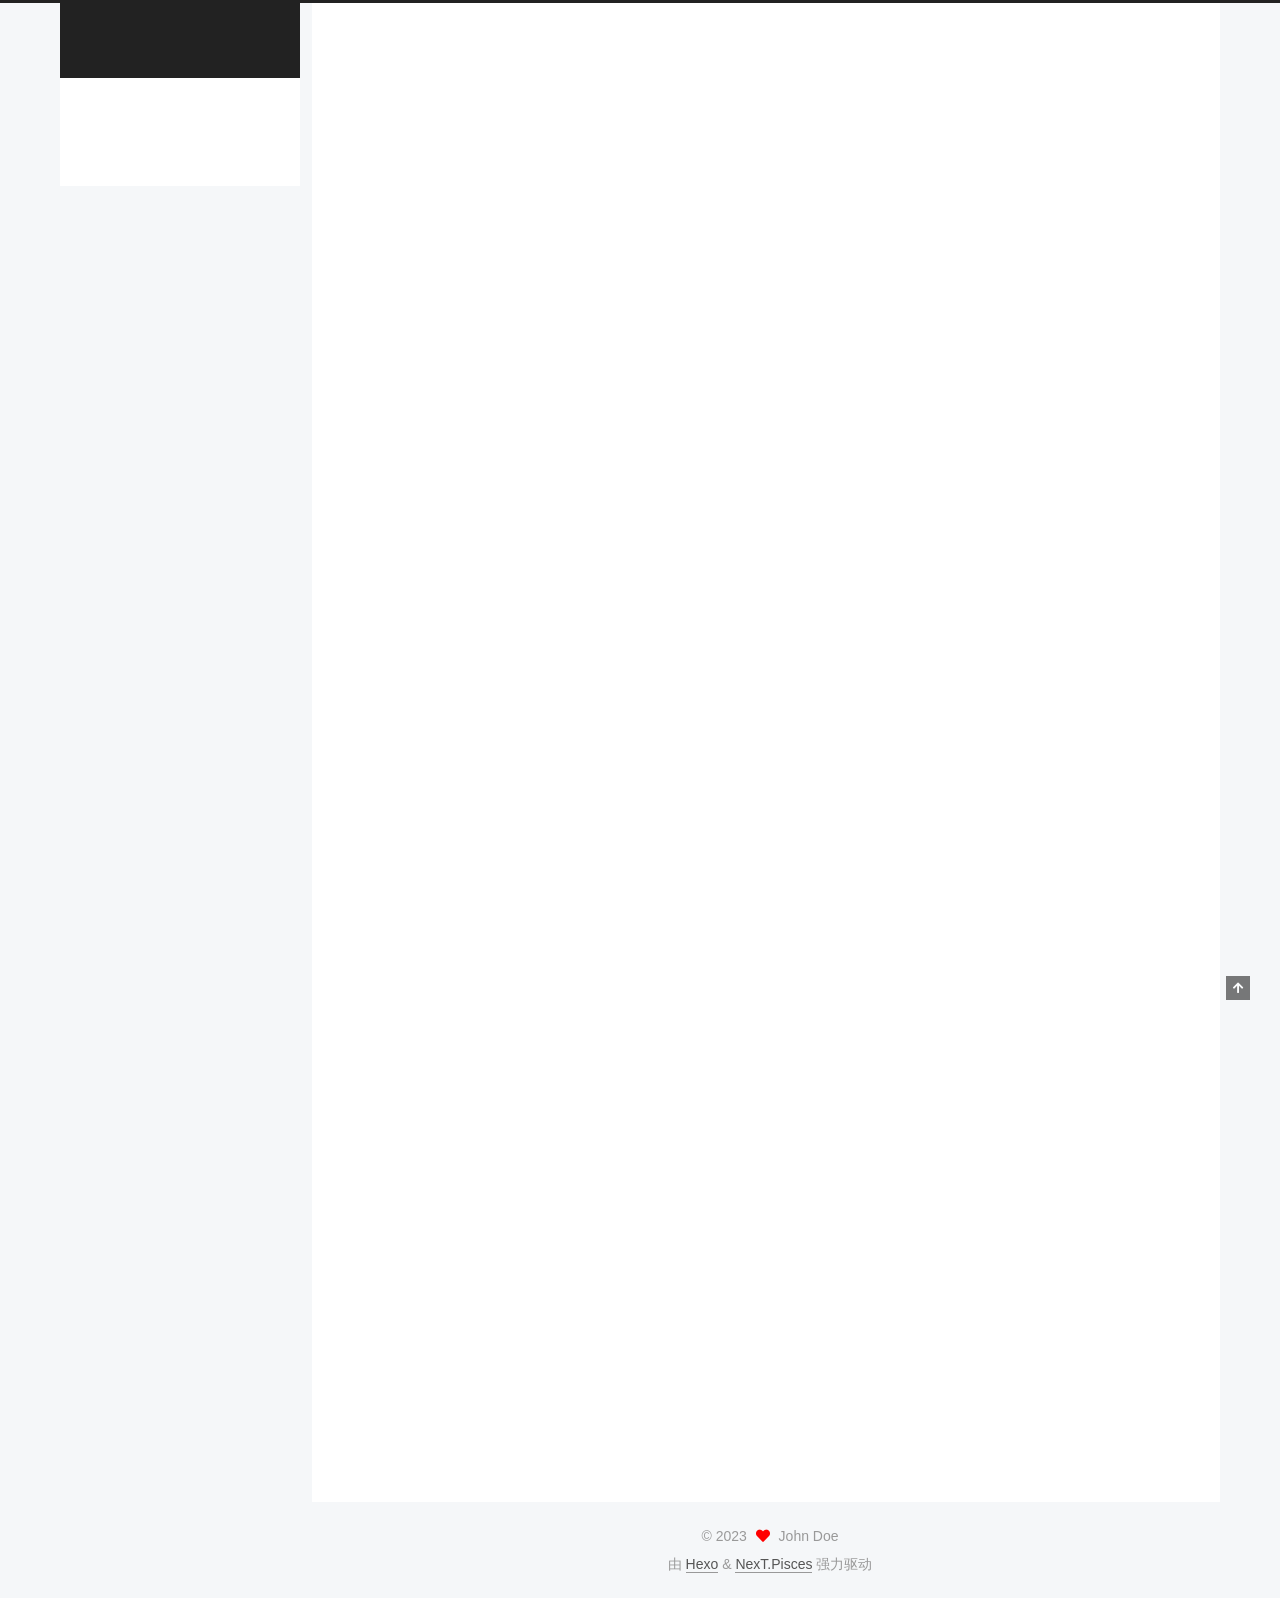
==== index.html @ 83827a24 "Site updated: 2023-11-14 17:09:22" ====
<!DOCTYPE html>
<html lang="zh-CN">
<head>
  <meta charset="UTF-8">
<meta name="viewport" content="width=device-width, initial-scale=1, maximum-scale=2">
<meta name="theme-color" content="#222">
<meta name="generator" content="Hexo 6.3.0">
  <link rel="apple-touch-icon" sizes="180x180" href="/images/apple-touch-icon-next.png">
  <link rel="icon" type="image/png" sizes="32x32" href="/images/favicon-32x32-next.png">
  <link rel="icon" type="image/png" sizes="16x16" href="/images/favicon-16x16-next.png">
  <link rel="mask-icon" href="/images/logo.svg" color="#222">

<link rel="stylesheet" href="/css/main.css">


<link rel="stylesheet" href="/lib/font-awesome/css/all.min.css">

<script id="hexo-configurations">
    var NexT = window.NexT || {};
    var CONFIG = {"hostname":"example.com","root":"/","scheme":"Pisces","version":"7.8.0","exturl":false,"sidebar":{"position":"left","display":"post","padding":18,"offset":12,"onmobile":false},"copycode":{"enable":false,"show_result":false,"style":null},"back2top":{"enable":true,"sidebar":false,"scrollpercent":false},"bookmark":{"enable":false,"color":"#222","save":"auto"},"fancybox":false,"mediumzoom":false,"lazyload":false,"pangu":false,"comments":{"style":"tabs","active":null,"storage":true,"lazyload":false,"nav":null},"algolia":{"hits":{"per_page":10},"labels":{"input_placeholder":"Search for Posts","hits_empty":"We didn't find any results for the search: ${query}","hits_stats":"${hits} results found in ${time} ms"}},"localsearch":{"enable":false,"trigger":"auto","top_n_per_article":1,"unescape":false,"preload":false},"motion":{"enable":true,"async":false,"transition":{"post_block":"fadeIn","post_header":"slideDownIn","post_body":"slideDownIn","coll_header":"slideLeftIn","sidebar":"slideUpIn"}}};
  </script>

  <meta property="og:type" content="website">
<meta property="og:title" content="Hexo">
<meta property="og:url" content="http://example.com/index.html">
<meta property="og:site_name" content="Hexo">
<meta property="og:locale" content="zh_CN">
<meta property="article:author" content="John Doe">
<meta name="twitter:card" content="summary">

<link rel="canonical" href="http://example.com/">


<script id="page-configurations">
  // https://hexo.io/docs/variables.html
  CONFIG.page = {
    sidebar: "",
    isHome : true,
    isPost : false,
    lang   : 'zh-CN'
  };
</script>

  <title>Hexo</title>
  






  <noscript>
  <style>
  .use-motion .brand,
  .use-motion .menu-item,
  .sidebar-inner,
  .use-motion .post-block,
  .use-motion .pagination,
  .use-motion .comments,
  .use-motion .post-header,
  .use-motion .post-body,
  .use-motion .collection-header { opacity: initial; }

  .use-motion .site-title,
  .use-motion .site-subtitle {
    opacity: initial;
    top: initial;
  }

  .use-motion .logo-line-before i { left: initial; }
  .use-motion .logo-line-after i { right: initial; }
  </style>
</noscript>

</head>

<body itemscope itemtype="http://schema.org/WebPage">
  <div class="container use-motion">
    <div class="headband"></div>

    <header class="header" itemscope itemtype="http://schema.org/WPHeader">
      <div class="header-inner"><div class="site-brand-container">
  <div class="site-nav-toggle">
    <div class="toggle" aria-label="切换导航栏">
      <span class="toggle-line toggle-line-first"></span>
      <span class="toggle-line toggle-line-middle"></span>
      <span class="toggle-line toggle-line-last"></span>
    </div>
  </div>

  <div class="site-meta">

    <a href="/" class="brand" rel="start">
      <span class="logo-line-before"><i></i></span>
      <h1 class="site-title">Hexo</h1>
      <span class="logo-line-after"><i></i></span>
    </a>
  </div>

  <div class="site-nav-right">
    <div class="toggle popup-trigger">
    </div>
  </div>
</div>




<nav class="site-nav">
  <ul id="menu" class="main-menu menu">
        <li class="menu-item menu-item-home">

    <a href="/" rel="section"><i class="fa fa-home fa-fw"></i>首页</a>

  </li>
        <li class="menu-item menu-item-archives">

    <a href="/archives/" rel="section"><i class="fa fa-archive fa-fw"></i>归档</a>

  </li>
  </ul>
</nav>




</div>
    </header>

    
  <div class="back-to-top">
    <i class="fa fa-arrow-up"></i>
    <span>0%</span>
  </div>


    <main class="main">
      <div class="main-inner">
        <div class="content-wrap">
          

          <div class="content index posts-expand">
            
      
  
  
  <article itemscope itemtype="http://schema.org/Article" class="post-block" lang="zh-CN">
    <link itemprop="mainEntityOfPage" href="http://example.com/2023/11/14/test/">

    <span hidden itemprop="author" itemscope itemtype="http://schema.org/Person">
      <meta itemprop="image" content="/images/avatar.gif">
      <meta itemprop="name" content="John Doe">
      <meta itemprop="description" content="">
    </span>

    <span hidden itemprop="publisher" itemscope itemtype="http://schema.org/Organization">
      <meta itemprop="name" content="Hexo">
    </span>
      <header class="post-header">
        <h2 class="post-title" itemprop="name headline">
          
            <a href="/2023/11/14/test/" class="post-title-link" itemprop="url">博客小测</a>
        </h2>

        <div class="post-meta">
            <span class="post-meta-item">
              <span class="post-meta-item-icon">
                <i class="far fa-calendar"></i>
              </span>
              <span class="post-meta-item-text">发表于</span>
              

              <time title="创建时间：2023-11-14 15:59:31 / 修改时间：16:09:26" itemprop="dateCreated datePublished" datetime="2023-11-14T15:59:31+08:00">2023-11-14</time>
            </span>

          

        </div>
      </header>

    
    
    
    <div class="post-body" itemprop="articleBody">

      
          <h2 id="测试"><a href="#测试" class="headerlink" title="测试"></a>测试</h2><p>测试一下</p>

      
    </div>

    
    
    
      <footer class="post-footer">
        <div class="post-eof"></div>
      </footer>
  </article>
  
  
  

      
  
  
  <article itemscope itemtype="http://schema.org/Article" class="post-block" lang="zh-CN">
    <link itemprop="mainEntityOfPage" href="http://example.com/2023/11/14/hello-world/">

    <span hidden itemprop="author" itemscope itemtype="http://schema.org/Person">
      <meta itemprop="image" content="/images/avatar.gif">
      <meta itemprop="name" content="John Doe">
      <meta itemprop="description" content="">
    </span>

    <span hidden itemprop="publisher" itemscope itemtype="http://schema.org/Organization">
      <meta itemprop="name" content="Hexo">
    </span>
      <header class="post-header">
        <h2 class="post-title" itemprop="name headline">
          
            <a href="/2023/11/14/hello-world/" class="post-title-link" itemprop="url">Hello World</a>
        </h2>

        <div class="post-meta">
            <span class="post-meta-item">
              <span class="post-meta-item-icon">
                <i class="far fa-calendar"></i>
              </span>
              <span class="post-meta-item-text">发表于</span>

              <time title="创建时间：2023-11-14 15:23:45" itemprop="dateCreated datePublished" datetime="2023-11-14T15:23:45+08:00">2023-11-14</time>
            </span>
              <span class="post-meta-item">
                <span class="post-meta-item-icon">
                  <i class="far fa-calendar-check"></i>
                </span>
                <span class="post-meta-item-text">更新于</span>
                <time title="修改时间：1985-10-26 16:15:00" itemprop="dateModified" datetime="1985-10-26T16:15:00+08:00">1985-10-26</time>
              </span>

          

        </div>
      </header>

    
    
    
    <div class="post-body" itemprop="articleBody">

      
          <p>Welcome to <a target="_blank" rel="noopener" href="https://hexo.io/">Hexo</a>! This is your very first post. Check <a target="_blank" rel="noopener" href="https://hexo.io/docs/">documentation</a> for more info. If you get any problems when using Hexo, you can find the answer in <a target="_blank" rel="noopener" href="https://hexo.io/docs/troubleshooting.html">troubleshooting</a> or you can ask me on <a target="_blank" rel="noopener" href="https://github.com/hexojs/hexo/issues">GitHub</a>.</p>
<h2 id="Quick-Start"><a href="#Quick-Start" class="headerlink" title="Quick Start"></a>Quick Start</h2><h3 id="Create-a-new-post"><a href="#Create-a-new-post" class="headerlink" title="Create a new post"></a>Create a new post</h3><figure class="highlight bash"><table><tr><td class="gutter"><pre><span class="line">1</span><br></pre></td><td class="code"><pre><span class="line">$ hexo new <span class="string">&quot;My New Post&quot;</span></span><br></pre></td></tr></table></figure>

<p>More info: <a target="_blank" rel="noopener" href="https://hexo.io/docs/writing.html">Writing</a></p>
<h3 id="Run-server"><a href="#Run-server" class="headerlink" title="Run server"></a>Run server</h3><figure class="highlight bash"><table><tr><td class="gutter"><pre><span class="line">1</span><br></pre></td><td class="code"><pre><span class="line">$ hexo server</span><br></pre></td></tr></table></figure>

<p>More info: <a target="_blank" rel="noopener" href="https://hexo.io/docs/server.html">Server</a></p>
<h3 id="Generate-static-files"><a href="#Generate-static-files" class="headerlink" title="Generate static files"></a>Generate static files</h3><figure class="highlight bash"><table><tr><td class="gutter"><pre><span class="line">1</span><br></pre></td><td class="code"><pre><span class="line">$ hexo generate</span><br></pre></td></tr></table></figure>

<p>More info: <a target="_blank" rel="noopener" href="https://hexo.io/docs/generating.html">Generating</a></p>
<h3 id="Deploy-to-remote-sites"><a href="#Deploy-to-remote-sites" class="headerlink" title="Deploy to remote sites"></a>Deploy to remote sites</h3><figure class="highlight bash"><table><tr><td class="gutter"><pre><span class="line">1</span><br></pre></td><td class="code"><pre><span class="line">$ hexo deploy</span><br></pre></td></tr></table></figure>

<p>More info: <a target="_blank" rel="noopener" href="https://hexo.io/docs/one-command-deployment.html">Deployment</a></p>

      
    </div>

    
    
    
      <footer class="post-footer">
        <div class="post-eof"></div>
      </footer>
  </article>
  
  
  


  



          </div>
          

<script>
  window.addEventListener('tabs:register', () => {
    let { activeClass } = CONFIG.comments;
    if (CONFIG.comments.storage) {
      activeClass = localStorage.getItem('comments_active') || activeClass;
    }
    if (activeClass) {
      let activeTab = document.querySelector(`a[href="#comment-${activeClass}"]`);
      if (activeTab) {
        activeTab.click();
      }
    }
  });
  if (CONFIG.comments.storage) {
    window.addEventListener('tabs:click', event => {
      if (!event.target.matches('.tabs-comment .tab-content .tab-pane')) return;
      let commentClass = event.target.classList[1];
      localStorage.setItem('comments_active', commentClass);
    });
  }
</script>

        </div>
          
  
  <div class="toggle sidebar-toggle">
    <span class="toggle-line toggle-line-first"></span>
    <span class="toggle-line toggle-line-middle"></span>
    <span class="toggle-line toggle-line-last"></span>
  </div>

  <aside class="sidebar">
    <div class="sidebar-inner">

      <ul class="sidebar-nav motion-element">
        <li class="sidebar-nav-toc">
          文章目录
        </li>
        <li class="sidebar-nav-overview">
          站点概览
        </li>
      </ul>

      <!--noindex-->
      <div class="post-toc-wrap sidebar-panel">
      </div>
      <!--/noindex-->

      <div class="site-overview-wrap sidebar-panel">
        <div class="site-author motion-element" itemprop="author" itemscope itemtype="http://schema.org/Person">
  <p class="site-author-name" itemprop="name">John Doe</p>
  <div class="site-description" itemprop="description"></div>
</div>
<div class="site-state-wrap motion-element">
  <nav class="site-state">
      <div class="site-state-item site-state-posts">
          <a href="/archives/">
        
          <span class="site-state-item-count">2</span>
          <span class="site-state-item-name">日志</span>
        </a>
      </div>
  </nav>
</div>



      </div>

    </div>
  </aside>
  <div id="sidebar-dimmer"></div>


      </div>
    </main>

    <footer class="footer">
      <div class="footer-inner">
        

        

<div class="copyright">
  
  &copy; 
  <span itemprop="copyrightYear">2023</span>
  <span class="with-love">
    <i class="fa fa-heart"></i>
  </span>
  <span class="author" itemprop="copyrightHolder">John Doe</span>
</div>
  <div class="powered-by">由 <a href="https://hexo.io/" class="theme-link" rel="noopener" target="_blank">Hexo</a> & <a href="https://pisces.theme-next.org/" class="theme-link" rel="noopener" target="_blank">NexT.Pisces</a> 强力驱动
  </div>

        








      </div>
    </footer>
  </div>

  
  <script src="/lib/anime.min.js"></script>
  <script src="/lib/velocity/velocity.min.js"></script>
  <script src="/lib/velocity/velocity.ui.min.js"></script>

<script src="/js/utils.js"></script>

<script src="/js/motion.js"></script>


<script src="/js/schemes/pisces.js"></script>


<script src="/js/next-boot.js"></script>




  















  

  

</body>
</html>
---- css/main.css ----
:root {
  --body-bg-color: #f5f7f9;
  --content-bg-color: #fff;
  --card-bg-color: #f5f5f5;
  --text-color: #555;
  --blockquote-color: #666;
  --link-color: #555;
  --link-hover-color: #222;
  --brand-color: #fff;
  --brand-hover-color: #fff;
  --table-row-odd-bg-color: #f9f9f9;
  --table-row-hover-bg-color: #f5f5f5;
  --menu-item-bg-color: #f5f5f5;
  --btn-default-bg: #fff;
  --btn-default-color: #555;
  --btn-default-border-color: #555;
  --btn-default-hover-bg: #222;
  --btn-default-hover-color: #fff;
  --btn-default-hover-border-color: #222;
}
html {
  line-height: 1.15; /* 1 */
  -webkit-text-size-adjust: 100%; /* 2 */
}
body {
  margin: 0;
}
main {
  display: block;
}
h1 {
  font-size: 2em;
  margin: 0.67em 0;
}
hr {
  box-sizing: content-box; /* 1 */
  height: 0; /* 1 */
  overflow: visible; /* 2 */
}
pre {
  font-family: monospace, monospace; /* 1 */
  font-size: 1em; /* 2 */
}
a {
  background: transparent;
}
abbr[title] {
  border-bottom: none; /* 1 */
  text-decoration: underline; /* 2 */
  text-decoration: underline dotted; /* 2 */
}
b,
strong {
  font-weight: bolder;
}
code,
kbd,
samp {
  font-family: monospace, monospace; /* 1 */
  font-size: 1em; /* 2 */
}
small {
  font-size: 80%;
}
sub,
sup {
  font-size: 75%;
  line-height: 0;
  position: relative;
  vertical-align: baseline;
}
sub {
  bottom: -0.25em;
}
sup {
  top: -0.5em;
}
img {
  border-style: none;
}
button,
input,
optgroup,
select,
textarea {
  font-family: inherit; /* 1 */
  font-size: 100%; /* 1 */
  line-height: 1.15; /* 1 */
  margin: 0; /* 2 */
}
button,
input {
/* 1 */
  overflow: visible;
}
button,
select {
/* 1 */
  text-transform: none;
}
button,
[type='button'],
[type='reset'],
[type='submit'] {
  -webkit-appearance: button;
}
button::-moz-focus-inner,
[type='button']::-moz-focus-inner,
[type='reset']::-moz-focus-inner,
[type='submit']::-moz-focus-inner {
  border-style: none;
  padding: 0;
}
button:-moz-focusring,
[type='button']:-moz-focusring,
[type='reset']:-moz-focusring,
[type='submit']:-moz-focusring {
  outline: 1px dotted ButtonText;
}
fieldset {
  padding: 0.35em 0.75em 0.625em;
}
legend {
  box-sizing: border-box; /* 1 */
  color: inherit; /* 2 */
  display: table; /* 1 */
  max-width: 100%; /* 1 */
  padding: 0; /* 3 */
  white-space: normal; /* 1 */
}
progress {
  vertical-align: baseline;
}
textarea {
  overflow: auto;
}
[type='checkbox'],
[type='radio'] {
  box-sizing: border-box; /* 1 */
  padding: 0; /* 2 */
}
[type='number']::-webkit-inner-spin-button,
[type='number']::-webkit-outer-spin-button {
  height: auto;
}
[type='search'] {
  outline-offset: -2px; /* 2 */
  -webkit-appearance: textfield; /* 1 */
}
[type='search']::-webkit-search-decoration {
  -webkit-appearance: none;
}
::-webkit-file-upload-button {
  font: inherit; /* 2 */
  -webkit-appearance: button; /* 1 */
}
details {
  display: block;
}
summary {
  display: list-item;
}
template {
  display: none;
}
[hidden] {
  display: none;
}
::selection {
  background: #262a30;
  color: #eee;
}
html,
body {
  height: 100%;
}
body {
  background: var(--body-bg-color);
  color: var(--text-color);
  font-family: 'Lato', "PingFang SC", "Microsoft YaHei", sans-serif;
  font-size: 1em;
  line-height: 2;
}
@media (max-width: 991px) {
  body {
    padding-left: 0 !important;
    padding-right: 0 !important;
  }
}
h1,
h2,
h3,
h4,
h5,
h6 {
  font-family: 'Lato', "PingFang SC", "Microsoft YaHei", sans-serif;
  font-weight: bold;
  line-height: 1.5;
  margin: 20px 0 15px;
}
h1 {
  font-size: 1.5em;
}
h2 {
  font-size: 1.375em;
}
h3 {
  font-size: 1.25em;
}
h4 {
  font-size: 1.125em;
}
h5 {
  font-size: 1em;
}
h6 {
  font-size: 0.875em;
}
p {
  margin: 0 0 20px 0;
}
a,
span.exturl {
  border-bottom: 1px solid #999;
  color: var(--link-color);
  outline: 0;
  text-decoration: none;
  overflow-wrap: break-word;
  word-wrap: break-word;
  cursor: pointer;
}
a:hover,
span.exturl:hover {
  border-bottom-color: var(--link-hover-color);
  color: var(--link-hover-color);
}
iframe,
img,
video {
  display: block;
  margin-left: auto;
  margin-right: auto;
  max-width: 100%;
}
hr {
  background-image: repeating-linear-gradient(-45deg, #ddd, #ddd 4px, transparent 4px, transparent 8px);
  border: 0;
  height: 3px;
  margin: 40px 0;
}
blockquote {
  border-left: 4px solid #ddd;
  color: var(--blockquote-color);
  margin: 0;
  padding: 0 15px;
}
blockquote cite::before {
  content: '-';
  padding: 0 5px;
}
dt {
  font-weight: bold;
}
dd {
  margin: 0;
  padding: 0;
}
kbd {
  background-color: #f5f5f5;
  background-image: linear-gradient(#eee, #fff, #eee);
  border: 1px solid #ccc;
  border-radius: 0.2em;
  box-shadow: 0.1em 0.1em 0.2em rgba(0,0,0,0.1);
  color: #555;
  font-family: inherit;
  padding: 0.1em 0.3em;
  white-space: nowrap;
}
.table-container {
  overflow: auto;
}
table {
  border-collapse: collapse;
  border-spacing: 0;
  font-size: 0.875em;
  margin: 0 0 20px 0;
  width: 100%;
}
tbody tr:nth-of-type(odd) {
  background: var(--table-row-odd-bg-color);
}
tbody tr:hover {
  background: var(--table-row-hover-bg-color);
}
caption,
th,
td {
  font-weight: normal;
  padding: 8px;
  vertical-align: middle;
}
th,
td {
  border: 1px solid #ddd;
  border-bottom: 3px solid #ddd;
}
th {
  font-weight: 700;
  padding-bottom: 10px;
}
td {
  border-bottom-width: 1px;
}
.btn {
  background: var(--btn-default-bg);
  border: 2px solid var(--btn-default-border-color);
  border-radius: 2px;
  color: var(--btn-default-color);
  display: inline-block;
  font-size: 0.875em;
  line-height: 2;
  padding: 0 20px;
  text-decoration: none;
  transition-property: background-color;
  transition-delay: 0s;
  transition-duration: 0.2s;
  transition-timing-function: ease-in-out;
}
.btn:hover {
  background: var(--btn-default-hover-bg);
  border-color: var(--btn-default-hover-border-color);
  color: var(--btn-default-hover-color);
}
.btn + .btn {
  margin: 0 0 8px 8px;
}
.btn .fa-fw {
  text-align: left;
  width: 1.285714285714286em;
}
.toggle {
  line-height: 0;
}
.toggle .toggle-line {
  background: #fff;
  display: inline-block;
  height: 2px;
  left: 0;
  position: relative;
  top: 0;
  transition: all 0.4s;
  vertical-align: top;
  width: 100%;
}
.toggle .toggle-line:not(:first-child) {
  margin-top: 3px;
}
.toggle.toggle-arrow .toggle-line-first {
  left: 50%;
  top: 2px;
  transform: rotate(45deg);
  width: 50%;
}
.toggle.toggle-arrow .toggle-line-middle {
  left: 2px;
  width: 90%;
}
.toggle.toggle-arrow .toggle-line-last {
  left: 50%;
  top: -2px;
  transform: rotate(-45deg);
  width: 50%;
}
.toggle.toggle-close .toggle-line-first {
  transform: rotate(-45deg);
  top: 5px;
}
.toggle.toggle-close .toggle-line-middle {
  opacity: 0;
}
.toggle.toggle-close .toggle-line-last {
  transform: rotate(45deg);
  top: -5px;
}
.highlight,
pre {
  background: #f7f7f7;
  color: #4d4d4c;
  line-height: 1.6;
  margin: 0 auto 20px;
}
pre,
code {
  font-family: consolas, Menlo, monospace, "PingFang SC", "Microsoft YaHei";
}
code {
  background: #eee;
  border-radius: 3px;
  color: #555;
  padding: 2px 4px;
  overflow-wrap: break-word;
  word-wrap: break-word;
}
.highlight *::selection {
  background: #d6d6d6;
}
.highlight pre {
  border: 0;
  margin: 0;
  padding: 10px 0;
}
.highlight table {
  border: 0;
  margin: 0;
  width: auto;
}
.highlight td {
  border: 0;
  padding: 0;
}
.highlight figcaption {
  background: #eff2f3;
  color: #4d4d4c;
  display: flex;
  font-size: 0.875em;
  justify-content: space-between;
  line-height: 1.2;
  padding: 0.5em;
}
.highlight figcaption a {
  color: #4d4d4c;
}
.highlight figcaption a:hover {
  border-bottom-color: #4d4d4c;
}
.highlight .gutter {
  -moz-user-select: none;
  -ms-user-select: none;
  -webkit-user-select: none;
  user-select: none;
}
.highlight .gutter pre {
  background: #eff2f3;
  color: #869194;
  padding-left: 10px;
  padding-right: 10px;
  text-align: right;
}
.highlight .code pre {
  background: #f7f7f7;
  padding-left: 10px;
  width: 100%;
}
.gist table {
  width: auto;
}
.gist table td {
  border: 0;
}
pre {
  overflow: auto;
  padding: 10px;
}
pre code {
  background: none;
  color: #4d4d4c;
  font-size: 0.875em;
  padding: 0;
  text-shadow: none;
}
pre .deletion {
  background: #fdd;
}
pre .addition {
  background: #dfd;
}
pre .meta {
  color: #eab700;
  -moz-user-select: none;
  -ms-user-select: none;
  -webkit-user-select: none;
  user-select: none;
}
pre .comment {
  color: #8e908c;
}
pre .variable,
pre .attribute,
pre .tag,
pre .name,
pre .regexp,
pre .ruby .constant,
pre .xml .tag .title,
pre .xml .pi,
pre .xml .doctype,
pre .html .doctype,
pre .css .id,
pre .css .class,
pre .css .pseudo {
  color: #c82829;
}
pre .number,
pre .preprocessor,
pre .built_in,
pre .builtin-name,
pre .literal,
pre .params,
pre .constant,
pre .command {
  color: #f5871f;
}
pre .ruby .class .title,
pre .css .rules .attribute,
pre .string,
pre .symbol,
pre .value,
pre .inheritance,
pre .header,
pre .ruby .symbol,
pre .xml .cdata,
pre .special,
pre .formula {
  color: #718c00;
}
pre .title,
pre .css .hexcolor {
  color: #3e999f;
}
pre .function,
pre .python .decorator,
pre .python .title,
pre .ruby .function .title,
pre .ruby .title .keyword,
pre .perl .sub,
pre .javascript .title,
pre .coffeescript .title {
  color: #4271ae;
}
pre .keyword,
pre .javascript .function {
  color: #8959a8;
}
.blockquote-center {
  border-left: none;
  margin: 40px 0;
  padding: 0;
  position: relative;
  text-align: center;
}
.blockquote-center .fa {
  display: block;
  opacity: 0.6;
  position: absolute;
  width: 100%;
}
.blockquote-center .fa-quote-left {
  border-top: 1px solid #ccc;
  text-align: left;
  top: -20px;
}
.blockquote-center .fa-quote-right {
  border-bottom: 1px solid #ccc;
  text-align: right;
  bottom: -20px;
}
.blockquote-center p,
.blockquote-center div {
  text-align: center;
}
.post-body .group-picture img {
  margin: 0 auto;
  padding: 0 3px;
}
.group-picture-row {
  margin-bottom: 6px;
  overflow: hidden;
}
.group-picture-column {
  float: left;
  margin-bottom: 10px;
}
.post-body .label {
  color: #555;
  display: inline;
  padding: 0 2px;
}
.post-body .label.default {
  background: #f0f0f0;
}
.post-body .label.primary {
  background: #efe6f7;
}
.post-body .label.info {
  background: #e5f2f8;
}
.post-body .label.success {
  background: #e7f4e9;
}
.post-body .label.warning {
  background: #fcf6e1;
}
.post-body .label.danger {
  background: #fae8eb;
}
.post-body .tabs {
  margin-bottom: 20px;
}
.post-body .tabs,
.tabs-comment {
  display: block;
  padding-top: 10px;
  position: relative;
}
.post-body .tabs ul.nav-tabs,
.tabs-comment ul.nav-tabs {
  display: flex;
  flex-wrap: wrap;
  margin: 0;
  margin-bottom: -1px;
  padding: 0;
}
@media (max-width: 413px) {
  .post-body .tabs ul.nav-tabs,
  .tabs-comment ul.nav-tabs {
    display: block;
    margin-bottom: 5px;
  }
}
.post-body .tabs ul.nav-tabs li.tab,
.tabs-comment ul.nav-tabs li.tab {
  border-bottom: 1px solid #ddd;
  border-left: 1px solid transparent;
  border-right: 1px solid transparent;
  border-top: 3px solid transparent;
  flex-grow: 1;
  list-style-type: none;
  border-radius: 0 0 0 0;
}
@media (max-width: 413px) {
  .post-body .tabs ul.nav-tabs li.tab,
  .tabs-comment ul.nav-tabs li.tab {
    border-bottom: 1px solid transparent;
    border-left: 3px solid transparent;
    border-right: 1px solid transparent;
    border-top: 1px solid transparent;
  }
}
@media (max-width: 413px) {
  .post-body .tabs ul.nav-tabs li.tab,
  .tabs-comment ul.nav-tabs li.tab {
    border-radius: 0;
  }
}
.post-body .tabs ul.nav-tabs li.tab a,
.tabs-comment ul.nav-tabs li.tab a {
  border-bottom: initial;
  display: block;
  line-height: 1.8;
  outline: 0;
  padding: 0.25em 0.75em;
  text-align: center;
  transition-delay: 0s;
  transition-duration: 0.2s;
  transition-timing-function: ease-out;
}
.post-body .tabs ul.nav-tabs li.tab a i,
.tabs-comment ul.nav-tabs li.tab a i {
  width: 1.285714285714286em;
}
.post-body .tabs ul.nav-tabs li.tab.active,
.tabs-comment ul.nav-tabs li.tab.active {
  border-bottom: 1px solid transparent;
  border-left: 1px solid #ddd;
  border-right: 1px solid #ddd;
  border-top: 3px solid #fc6423;
}
@media (max-width: 413px) {
  .post-body .tabs ul.nav-tabs li.tab.active,
  .tabs-comment ul.nav-tabs li.tab.active {
    border-bottom: 1px solid #ddd;
    border-left: 3px solid #fc6423;
    border-right: 1px solid #ddd;
    border-top: 1px solid #ddd;
  }
}
.post-body .tabs ul.nav-tabs li.tab.active a,
.tabs-comment ul.nav-tabs li.tab.active a {
  color: var(--link-color);
  cursor: default;
}
.post-body .tabs .tab-content .tab-pane,
.tabs-comment .tab-content .tab-pane {
  border: 1px solid #ddd;
  border-top: 0;
  padding: 20px 20px 0 20px;
  border-radius: 0;
}
.post-body .tabs .tab-content .tab-pane:not(.active),
.tabs-comment .tab-content .tab-pane:not(.active) {
  display: none;
}
.post-body .tabs .tab-content .tab-pane.active,
.tabs-comment .tab-content .tab-pane.active {
  display: block;
}
.post-body .tabs .tab-content .tab-pane.active:nth-of-type(1),
.tabs-comment .tab-content .tab-pane.active:nth-of-type(1) {
  border-radius: 0 0 0 0;
}
@media (max-width: 413px) {
  .post-body .tabs .tab-content .tab-pane.active:nth-of-type(1),
  .tabs-comment .tab-content .tab-pane.active:nth-of-type(1) {
    border-radius: 0;
  }
}
.post-body .note {
  border-radius: 3px;
  margin-bottom: 20px;
  padding: 1em;
  position: relative;
  border: 1px solid #eee;
  border-left-width: 5px;
}
.post-body .note h2,
.post-body .note h3,
.post-body .note h4,
.post-body .note h5,
.post-body .note h6 {
  margin-top: 0;
  border-bottom: initial;
  margin-bottom: 0;
  padding-top: 0;
}
.post-body .note p:first-child,
.post-body .note ul:first-child,
.post-body .note ol:first-child,
.post-body .note table:first-child,
.post-body .note pre:first-child,
.post-body .note blockquote:first-child,
.post-body .note img:first-child {
  margin-top: 0;
}
.post-body .note p:last-child,
.post-body .note ul:last-child,
.post-body .note ol:last-child,
.post-body .note table:last-child,
.post-body .note pre:last-child,
.post-body .note blockquote:last-child,
.post-body .note img:last-child {
  margin-bottom: 0;
}
.post-body .note.default {
  border-left-color: #777;
}
.post-body .note.default h2,
.post-body .note.default h3,
.post-body .note.default h4,
.post-body .note.default h5,
.post-body .note.default h6 {
  color: #777;
}
.post-body .note.primary {
  border-left-color: #6f42c1;
}
.post-body .note.primary h2,
.post-body .note.primary h3,
.post-body .note.primary h4,
.post-body .note.primary h5,
.post-body .note.primary h6 {
  color: #6f42c1;
}
.post-body .note.info {
  border-left-color: #428bca;
}
.post-body .note.info h2,
.post-body .note.info h3,
.post-body .note.info h4,
.post-body .note.info h5,
.post-body .note.info h6 {
  color: #428bca;
}
.post-body .note.success {
  border-left-color: #5cb85c;
}
.post-body .note.success h2,
.post-body .note.success h3,
.post-body .note.success h4,
.post-body .note.success h5,
.post-body .note.success h6 {
  color: #5cb85c;
}
.post-body .note.warning {
  border-left-color: #f0ad4e;
}
.post-body .note.warning h2,
.post-body .note.warning h3,
.post-body .note.warning h4,
.post-body .note.warning h5,
.post-body .note.warning h6 {
  color: #f0ad4e;
}
.post-body .note.danger {
  border-left-color: #d9534f;
}
.post-body .note.danger h2,
.post-body .note.danger h3,
.post-body .note.danger h4,
.post-body .note.danger h5,
.post-body .note.danger h6 {
  color: #d9534f;
}
.pagination .prev,
.pagination .next,
.pagination .page-number,
.pagination .space {
  display: inline-block;
  margin: 0 10px;
  padding: 0 11px;
  position: relative;
  top: -1px;
}
@media (max-width: 767px) {
  .pagination .prev,
  .pagination .next,
  .pagination .page-number,
  .pagination .space {
    margin: 0 5px;
  }
}
.pagination {
  border-top: 1px solid #eee;
  margin: 120px 0 0;
  text-align: center;
}
.pagination .prev,
.pagination .next,
.pagination .page-number {
  border-bottom: 0;
  border-top: 1px solid #eee;
  transition-property: border-color;
  transition-delay: 0s;
  transition-duration: 0.2s;
  transition-timing-function: ease-in-out;
}
.pagination .prev:hover,
.pagination .next:hover,
.pagination .page-number:hover {
  border-top-color: #222;
}
.pagination .space {
  margin: 0;
  padding: 0;
}
.pagination .prev {
  margin-left: 0;
}
.pagination .next {
  margin-right: 0;
}
.pagination .page-number.current {
  background: #ccc;
  border-top-color: #ccc;
  color: #fff;
}
@media (max-width: 767px) {
  .pagination {
    border-top: none;
  }
  .pagination .prev,
  .pagination .next,
  .pagination .page-number {
    border-bottom: 1px solid #eee;
    border-top: 0;
    margin-bottom: 10px;
    padding: 0 10px;
  }
  .pagination .prev:hover,
  .pagination .next:hover,
  .pagination .page-number:hover {
    border-bottom-color: #222;
  }
}
.comments {
  margin-top: 60px;
  overflow: hidden;
}
.comment-button-group {
  display: flex;
  flex-wrap: wrap-reverse;
  justify-content: center;
  margin: 1em 0;
}
.comment-button-group .comment-button {
  margin: 0.1em 0.2em;
}
.comment-button-group .comment-button.active {
  background: var(--btn-default-hover-bg);
  border-color: var(--btn-default-hover-border-color);
  color: var(--btn-default-hover-color);
}
.comment-position {
  display: none;
}
.comment-position.active {
  display: block;
}
.tabs-comment {
  background: var(--content-bg-color);
  margin-top: 4em;
  padding-top: 0;
}
.tabs-comment .comments {
  border: 0;
  box-shadow: none;
  margin-top: 0;
  padding-top: 0;
}
.container {
  min-height: 100%;
  position: relative;
}
.main-inner {
  margin: 0 auto;
  width: calc(100% - 20px);
}
@media (min-width: 1200px) {
  .main-inner {
    width: 1160px;
  }
}
@media (min-width: 1600px) {
  .main-inner {
    width: 73%;
  }
}
@media (max-width: 767px) {
  .content-wrap {
    padding: 0 20px;
  }
}
.header {
  background: transparent;
}
.header-inner {
  margin: 0 auto;
  width: calc(100% - 20px);
}
@media (min-width: 1200px) {
  .header-inner {
    width: 1160px;
  }
}
@media (min-width: 1600px) {
  .header-inner {
    width: 73%;
  }
}
.site-brand-container {
  display: flex;
  flex-shrink: 0;
  padding: 0 10px;
}
.headband {
  background: #222;
  height: 3px;
}
.site-meta {
  flex-grow: 1;
  text-align: center;
}
@media (max-width: 767px) {
  .site-meta {
    text-align: center;
  }
}
.brand {
  border-bottom: none;
  color: var(--brand-color);
  display: inline-block;
  line-height: 1.375em;
  padding: 0 40px;
  position: relative;
}
.brand:hover {
  color: var(--brand-hover-color);
}
.site-title {
  font-family: 'Lato', "PingFang SC", "Microsoft YaHei", sans-serif;
  font-size: 1.375em;
  font-weight: normal;
  margin: 0;
}
.site-subtitle {
  color: #ddd;
  font-size: 0.8125em;
  margin: 10px 0;
}
.use-motion .brand {
  opacity: 0;
}
.use-motion .site-title,
.use-motion .site-subtitle,
.use-motion .custom-logo-image {
  opacity: 0;
  position: relative;
  top: -10px;
}
.site-nav-toggle,
.site-nav-right {
  display: none;
}
@media (max-width: 767px) {
  .site-nav-toggle,
  .site-nav-right {
    display: flex;
    flex-direction: column;
    justify-content: center;
  }
}
.site-nav-toggle .toggle,
.site-nav-right .toggle {
  color: var(--text-color);
  padding: 10px;
  width: 22px;
}
.site-nav-toggle .toggle .toggle-line,
.site-nav-right .toggle .toggle-line {
  background: var(--text-color);
  border-radius: 1px;
}
.site-nav {
  display: block;
}
@media (max-width: 767px) {
  .site-nav {
    clear: both;
    display: none;
  }
}
.site-nav.site-nav-on {
  display: block;
}
.menu {
  margin-top: 20px;
  padding-left: 0;
  text-align: center;
}
.menu-item {
  display: inline-block;
  list-style: none;
  margin: 0 10px;
}
@media (max-width: 767px) {
  .menu-item {
    display: block;
    margin-top: 10px;
  }
  .menu-item.menu-item-search {
    display: none;
  }
}
.menu-item a,
.menu-item span.exturl {
  border-bottom: 0;
  display: block;
  font-size: 0.8125em;
  transition-property: border-color;
  transition-delay: 0s;
  transition-duration: 0.2s;
  transition-timing-function: ease-in-out;
}
@media (hover: none) {
  .menu-item a:hover,
  .menu-item span.exturl:hover {
    border-bottom-color: transparent !important;
  }
}
.menu-item .fa,
.menu-item .fab,
.menu-item .far,
.menu-item .fas {
  margin-right: 8px;
}
.menu-item .badge {
  display: inline-block;
  font-weight: bold;
  line-height: 1;
  margin-left: 0.35em;
  margin-top: 0.35em;
  text-align: center;
  white-space: nowrap;
}
@media (max-width: 767px) {
  .menu-item .badge {
    float: right;
    margin-left: 0;
  }
}
.menu-item-active a,
.menu .menu-item a:hover,
.menu .menu-item span.exturl:hover {
  background: var(--menu-item-bg-color);
}
.use-motion .menu-item {
  opacity: 0;
}
.sidebar {
  background: #222;
  bottom: 0;
  box-shadow: inset 0 2px 6px #000;
  position: fixed;
  top: 0;
}
@media (max-width: 991px) {
  .sidebar {
    display: none;
  }
}
.sidebar-inner {
  color: #999;
  padding: 18px 10px;
  text-align: center;
}
.cc-license {
  margin-top: 10px;
  text-align: center;
}
.cc-license .cc-opacity {
  border-bottom: none;
  opacity: 0.7;
}
.cc-license .cc-opacity:hover {
  opacity: 0.9;
}
.cc-license img {
  display: inline-block;
}
.site-author-image {
  border: 1px solid #eee;
  display: block;
  margin: 0 auto;
  max-width: 120px;
  padding: 2px;
}
.site-author-name {
  color: var(--text-color);
  font-weight: 600;
  margin: 0;
  text-align: center;
}
.site-description {
  color: #999;
  font-size: 0.8125em;
  margin-top: 0;
  text-align: center;
}
.links-of-author {
  margin-top: 15px;
}
.links-of-author a,
.links-of-author span.exturl {
  border-bottom-color: #555;
  display: inline-block;
  font-size: 0.8125em;
  margin-bottom: 10px;
  margin-right: 10px;
  vertical-align: middle;
}
.links-of-author a::before,
.links-of-author span.exturl::before {
  background: #472890;
  border-radius: 50%;
  content: ' ';
  display: inline-block;
  height: 4px;
  margin-right: 3px;
  vertical-align: middle;
  width: 4px;
}
.sidebar-button {
  margin-top: 15px;
}
.sidebar-button a {
  border: 1px solid #fc6423;
  border-radius: 4px;
  color: #fc6423;
  display: inline-block;
  padding: 0 15px;
}
.sidebar-button a .fa,
.sidebar-button a .fab,
.sidebar-button a .far,
.sidebar-button a .fas {
  margin-right: 5px;
}
.sidebar-button a:hover {
  background: #fc6423;
  border: 1px solid #fc6423;
  color: #fff;
}
.sidebar-button a:hover .fa,
.sidebar-button a:hover .fab,
.sidebar-button a:hover .far,
.sidebar-button a:hover .fas {
  color: #fff;
}
.links-of-blogroll {
  font-size: 0.8125em;
  margin-top: 10px;
}
.links-of-blogroll-title {
  font-size: 0.875em;
  font-weight: 600;
  margin-top: 0;
}
.links-of-blogroll-list {
  list-style: none;
  margin: 0;
  padding: 0;
}
#sidebar-dimmer {
  display: none;
}
@media (max-width: 767px) {
  #sidebar-dimmer {
    background: #000;
    display: block;
    height: 100%;
    left: 100%;
    opacity: 0;
    position: fixed;
    top: 0;
    width: 100%;
    z-index: 1100;
  }
  .sidebar-active + #sidebar-dimmer {
    opacity: 0.7;
    transform: translateX(-100%);
    transition: opacity 0.5s;
  }
}
.sidebar-nav {
  margin: 0;
  padding-bottom: 20px;
  padding-left: 0;
}
.sidebar-nav li {
  border-bottom: 1px solid transparent;
  color: var(--text-color);
  cursor: pointer;
  display: inline-block;
  font-size: 0.875em;
}
.sidebar-nav li.sidebar-nav-overview {
  margin-left: 10px;
}
.sidebar-nav li:hover {
  color: #fc6423;
}
.sidebar-nav .sidebar-nav-active {
  border-bottom-color: #fc6423;
  color: #fc6423;
}
.sidebar-nav .sidebar-nav-active:hover {
  color: #fc6423;
}
.sidebar-panel {
  display: none;
  overflow-x: hidden;
  overflow-y: auto;
}
.sidebar-panel-active {
  display: block;
}
.sidebar-toggle {
  background: #222;
  bottom: 45px;
  cursor: pointer;
  height: 14px;
  left: 30px;
  padding: 5px;
  position: fixed;
  width: 14px;
  z-index: 1300;
}
@media (max-width: 991px) {
  .sidebar-toggle {
    left: 20px;
    opacity: 0.8;
    display: none;
  }
}
.sidebar-toggle:hover .toggle-line {
  background: #fc6423;
}
.post-toc {
  font-size: 0.875em;
}
.post-toc ol {
  list-style: none;
  margin: 0;
  padding: 0 2px 5px 10px;
  text-align: left;
}
.post-toc ol > ol {
  padding-left: 0;
}
.post-toc ol a {
  transition-property: all;
  transition-delay: 0s;
  transition-duration: 0.2s;
  transition-timing-function: ease-in-out;
}
.post-toc .nav-item {
  line-height: 1.8;
  overflow: hidden;
  text-overflow: ellipsis;
  white-space: nowrap;
}
.post-toc .nav .nav-child {
  display: none;
}
.post-toc .nav .active > .nav-child {
  display: block;
}
.post-toc .nav .active-current > .nav-child {
  display: block;
}
.post-toc .nav .active-current > .nav-child > .nav-item {
  display: block;
}
.post-toc .nav .active > a {
  border-bottom-color: #fc6423;
  color: #fc6423;
}
.post-toc .nav .active-current > a {
  color: #fc6423;
}
.post-toc .nav .active-current > a:hover {
  color: #fc6423;
}
.site-state {
  display: flex;
  justify-content: center;
  line-height: 1.4;
  margin-top: 10px;
  overflow: hidden;
  text-align: center;
  white-space: nowrap;
}
.site-state-item {
  padding: 0 15px;
}
.site-state-item:not(:first-child) {
  border-left: 1px solid #eee;
}
.site-state-item a {
  border-bottom: none;
}
.site-state-item-count {
  display: block;
  font-size: 1em;
  font-weight: 600;
  text-align: center;
}
.site-state-item-name {
  color: #999;
  font-size: 0.8125em;
}
.footer {
  color: #999;
  font-size: 0.875em;
  padding: 20px 0;
}
.footer.footer-fixed {
  bottom: 0;
  left: 0;
  position: absolute;
  right: 0;
}
.footer-inner {
  box-sizing: border-box;
  margin: 0 auto;
  text-align: center;
  width: calc(100% - 20px);
}
@media (min-width: 1200px) {
  .footer-inner {
    width: 1160px;
  }
}
@media (min-width: 1600px) {
  .footer-inner {
    width: 73%;
  }
}
.languages {
  display: inline-block;
  font-size: 1.125em;
  position: relative;
}
.languages .lang-select-label span {
  margin: 0 0.5em;
}
.languages .lang-select {
  height: 100%;
  left: 0;
  opacity: 0;
  position: absolute;
  top: 0;
  width: 100%;
}
.with-love {
  color: #ff0000;
  display: inline-block;
  margin: 0 5px;
}
.powered-by,
.theme-info {
  display: inline-block;
}
@-moz-keyframes iconAnimate {
  0%, 100% {
    transform: scale(1);
  }
  10%, 30% {
    transform: scale(0.9);
  }
  20%, 40%, 60%, 80% {
    transform: scale(1.1);
  }
  50%, 70% {
    transform: scale(1.1);
  }
}
@-webkit-keyframes iconAnimate {
  0%, 100% {
    transform: scale(1);
  }
  10%, 30% {
    transform: scale(0.9);
  }
  20%, 40%, 60%, 80% {
    transform: scale(1.1);
  }
  50%, 70% {
    transform: scale(1.1);
  }
}
@-o-keyframes iconAnimate {
  0%, 100% {
    transform: scale(1);
  }
  10%, 30% {
    transform: scale(0.9);
  }
  20%, 40%, 60%, 80% {
    transform: scale(1.1);
  }
  50%, 70% {
    transform: scale(1.1);
  }
}
@keyframes iconAnimate {
  0%, 100% {
    transform: scale(1);
  }
  10%, 30% {
    transform: scale(0.9);
  }
  20%, 40%, 60%, 80% {
    transform: scale(1.1);
  }
  50%, 70% {
    transform: scale(1.1);
  }
}
.back-to-top {
  font-size: 12px;
  text-align: center;
  transition-delay: 0s;
  transition-duration: 0.2s;
  transition-timing-function: ease-in-out;
}
.back-to-top {
  background: #222;
  bottom: -100px;
  box-sizing: border-box;
  color: #fff;
  cursor: pointer;
  left: 30px;
  opacity: 0.6;
  padding: 0 6px;
  position: fixed;
  transition-property: bottom;
  z-index: 1300;
  width: 24px;
}
.back-to-top span {
  display: none;
}
.back-to-top:hover {
  color: #fc6423;
}
.back-to-top.back-to-top-on {
  bottom: 30px;
}
@media (max-width: 991px) {
  .back-to-top {
    left: 20px;
    opacity: 0.8;
  }
}
.post-body {
  font-family: 'Lato', "PingFang SC", "Microsoft YaHei", sans-serif;
  overflow-wrap: break-word;
  word-wrap: break-word;
}
@media (min-width: 1200px) {
  .post-body {
    font-size: 1.125em;
  }
}
.post-body .exturl .fa {
  font-size: 0.875em;
  margin-left: 4px;
}
.post-body .image-caption,
.post-body .figure .caption {
  color: #999;
  font-size: 0.875em;
  font-weight: bold;
  line-height: 1;
  margin: -20px auto 15px;
  text-align: center;
}
.post-sticky-flag {
  display: inline-block;
  transform: rotate(30deg);
}
.post-button {
  margin-top: 40px;
  text-align: center;
}
.use-motion .post-block,
.use-motion .pagination,
.use-motion .comments {
  opacity: 0;
}
.use-motion .post-header {
  opacity: 0;
}
.use-motion .post-body {
  opacity: 0;
}
.use-motion .collection-header {
  opacity: 0;
}
.posts-collapse {
  margin-left: 35px;
  position: relative;
}
@media (max-width: 767px) {
  .posts-collapse {
    margin-left: 0px;
    margin-right: 0px;
  }
}
.posts-collapse .collection-title {
  font-size: 1.125em;
  position: relative;
}
.posts-collapse .collection-title::before {
  background: #999;
  border: 1px solid #fff;
  border-radius: 50%;
  content: ' ';
  height: 10px;
  left: 0;
  margin-left: -6px;
  margin-top: -4px;
  position: absolute;
  top: 50%;
  width: 10px;
}
.posts-collapse .collection-year {
  font-size: 1.5em;
  font-weight: bold;
  margin: 60px 0;
  position: relative;
}
.posts-collapse .collection-year::before {
  background: #bbb;
  border-radius: 50%;
  content: ' ';
  height: 8px;
  left: 0;
  margin-left: -4px;
  margin-top: -4px;
  position: absolute;
  top: 50%;
  width: 8px;
}
.posts-collapse .collection-header {
  display: block;
  margin: 0 0 0 20px;
}
.posts-collapse .collection-header small {
  color: #bbb;
  margin-left: 5px;
}
.posts-collapse .post-header {
  border-bottom: 1px dashed #ccc;
  margin: 30px 0;
  padding-left: 15px;
  position: relative;
  transition-property: border;
  transition-delay: 0s;
  transition-duration: 0.2s;
  transition-timing-function: ease-in-out;
}
.posts-collapse .post-header::before {
  background: #bbb;
  border: 1px solid #fff;
  border-radius: 50%;
  content: ' ';
  height: 6px;
  left: 0;
  margin-left: -4px;
  position: absolute;
  top: 0.75em;
  transition-property: background;
  width: 6px;
  transition-delay: 0s;
  transition-duration: 0.2s;
  transition-timing-function: ease-in-out;
}
.posts-collapse .post-header:hover {
  border-bottom-color: #666;
}
.posts-collapse .post-header:hover::before {
  background: #222;
}
.posts-collapse .post-meta {
  display: inline;
  font-size: 0.75em;
  margin-right: 10px;
}
.posts-collapse .post-title {
  display: inline;
}
.posts-collapse .post-title a,
.posts-collapse .post-title span.exturl {
  border-bottom: none;
  color: var(--link-color);
}
.posts-collapse .post-title .fa-external-link-alt {
  font-size: 0.875em;
  margin-left: 5px;
}
.posts-collapse::before {
  background: #f5f5f5;
  content: ' ';
  height: 100%;
  left: 0;
  margin-left: -2px;
  position: absolute;
  top: 1.25em;
  width: 4px;
}
.post-eof {
  background: #ccc;
  height: 1px;
  margin: 80px auto 60px;
  text-align: center;
  width: 8%;
}
.post-block:last-of-type .post-eof {
  display: none;
}
.content {
  padding-top: 40px;
}
@media (min-width: 992px) {
  .post-body {
    text-align: justify;
  }
}
@media (max-width: 991px) {
  .post-body {
    text-align: justify;
  }
}
.post-body h1,
.post-body h2,
.post-body h3,
.post-body h4,
.post-body h5,
.post-body h6 {
  padding-top: 10px;
}
.post-body h1 .header-anchor,
.post-body h2 .header-anchor,
.post-body h3 .header-anchor,
.post-body h4 .header-anchor,
.post-body h5 .header-anchor,
.post-body h6 .header-anchor {
  border-bottom-style: none;
  color: #ccc;
  float: right;
  margin-left: 10px;
  visibility: hidden;
}
.post-body h1 .header-anchor:hover,
.post-body h2 .header-anchor:hover,
.post-body h3 .header-anchor:hover,
.post-body h4 .header-anchor:hover,
.post-body h5 .header-anchor:hover,
.post-body h6 .header-anchor:hover {
  color: inherit;
}
.post-body h1:hover .header-anchor,
.post-body h2:hover .header-anchor,
.post-body h3:hover .header-anchor,
.post-body h4:hover .header-anchor,
.post-body h5:hover .header-anchor,
.post-body h6:hover .header-anchor {
  visibility: visible;
}
.post-body iframe,
.post-body img,
.post-body video {
  margin-bottom: 20px;
}
.post-body .video-container {
  height: 0;
  margin-bottom: 20px;
  overflow: hidden;
  padding-top: 75%;
  position: relative;
  width: 100%;
}
.post-body .video-container iframe,
.post-body .video-container object,
.post-body .video-container embed {
  height: 100%;
  left: 0;
  margin: 0;
  position: absolute;
  top: 0;
  width: 100%;
}
.post-gallery {
  align-items: center;
  display: grid;
  grid-gap: 10px;
  grid-template-columns: 1fr 1fr 1fr;
  margin-bottom: 20px;
}
@media (max-width: 767px) {
  .post-gallery {
    grid-template-columns: 1fr 1fr;
  }
}
.post-gallery a {
  border: 0;
}
.post-gallery img {
  margin: 0;
}
.posts-expand .post-header {
  font-size: 1.125em;
}
.posts-expand .post-title {
  font-size: 1.5em;
  font-weight: normal;
  margin: initial;
  text-align: center;
  overflow-wrap: break-word;
  word-wrap: break-word;
}
.posts-expand .post-title-link {
  border-bottom: none;
  color: var(--link-color);
  display: inline-block;
  position: relative;
  vertical-align: top;
}
.posts-expand .post-title-link::before {
  background: var(--link-color);
  bottom: 0;
  content: '';
  height: 2px;
  left: 0;
  position: absolute;
  transform: scaleX(0);
  visibility: hidden;
  width: 100%;
  transition-delay: 0s;
  transition-duration: 0.2s;
  transition-timing-function: ease-in-out;
}
.posts-expand .post-title-link:hover::before {
  transform: scaleX(1);
  visibility: visible;
}
.posts-expand .post-title-link .fa-external-link-alt {
  font-size: 0.875em;
  margin-left: 5px;
}
.posts-expand .post-meta {
  color: #999;
  font-family: 'Lato', "PingFang SC", "Microsoft YaHei", sans-serif;
  font-size: 0.75em;
  margin: 3px 0 60px 0;
  text-align: center;
}
.posts-expand .post-meta .post-description {
  font-size: 0.875em;
  margin-top: 2px;
}
.posts-expand .post-meta time {
  border-bottom: 1px dashed #999;
  cursor: pointer;
}
.post-meta .post-meta-item + .post-meta-item::before {
  content: '|';
  margin: 0 0.5em;
}
.post-meta-divider {
  margin: 0 0.5em;
}
.post-meta-item-icon {
  margin-right: 3px;
}
@media (max-width: 991px) {
  .post-meta-item-icon {
    display: inline-block;
  }
}
@media (max-width: 991px) {
  .post-meta-item-text {
    display: none;
  }
}
.post-nav {
  border-top: 1px solid #eee;
  display: flex;
  justify-content: space-between;
  margin-top: 15px;
  padding: 10px 5px 0;
}
.post-nav-item {
  flex: 1;
}
.post-nav-item a {
  border-bottom: none;
  display: block;
  font-size: 0.875em;
  line-height: 1.6;
  position: relative;
}
.post-nav-item a:active {
  top: 2px;
}
.post-nav-item .fa {
  font-size: 0.75em;
}
.post-nav-item:first-child {
  margin-right: 15px;
}
.post-nav-item:first-child .fa {
  margin-right: 5px;
}
.post-nav-item:last-child {
  margin-left: 15px;
  text-align: right;
}
.post-nav-item:last-child .fa {
  margin-left: 5px;
}
.rtl.post-body p,
.rtl.post-body a,
.rtl.post-body h1,
.rtl.post-body h2,
.rtl.post-body h3,
.rtl.post-body h4,
.rtl.post-body h5,
.rtl.post-body h6,
.rtl.post-body li,
.rtl.post-body ul,
.rtl.post-body ol {
  direction: rtl;
  font-family: UKIJ Ekran;
}
.rtl.post-title {
  font-family: UKIJ Ekran;
}
.post-tags {
  margin-top: 40px;
  text-align: center;
}
.post-tags a {
  display: inline-block;
  font-size: 0.8125em;
}
.post-tags a:not(:last-child) {
  margin-right: 10px;
}
.post-widgets {
  border-top: 1px solid #eee;
  margin-top: 15px;
  text-align: center;
}
.wp_rating {
  height: 20px;
  line-height: 20px;
  margin-top: 10px;
  padding-top: 6px;
  text-align: center;
}
.social-like {
  display: flex;
  font-size: 0.875em;
  justify-content: center;
  text-align: center;
}
.reward-container {
  margin: 20px auto;
  padding: 10px 0;
  text-align: center;
  width: 90%;
}
.reward-container button {
  background: transparent;
  border: 1px solid #fc6423;
  border-radius: 0;
  color: #fc6423;
  cursor: pointer;
  line-height: 2;
  outline: 0;
  padding: 0 15px;
  vertical-align: text-top;
}
.reward-container button:hover {
  background: #fc6423;
  border: 1px solid transparent;
  color: #fa9366;
}
#qr {
  padding-top: 20px;
}
#qr a {
  border: 0;
}
#qr img {
  display: inline-block;
  margin: 0.8em 2em 0 2em;
  max-width: 100%;
  width: 180px;
}
#qr p {
  text-align: center;
}
.category-all-page .category-all-title {
  text-align: center;
}
.category-all-page .category-all {
  margin-top: 20px;
}
.category-all-page .category-list {
  list-style: none;
  margin: 0;
  padding: 0;
}
.category-all-page .category-list-item {
  margin: 5px 10px;
}
.category-all-page .category-list-count {
  color: #bbb;
}
.category-all-page .category-list-count::before {
  content: ' (';
  display: inline;
}
.category-all-page .category-list-count::after {
  content: ') ';
  display: inline;
}
.category-all-page .category-list-child {
  padding-left: 10px;
}
.event-list {
  padding: 0;
}
.event-list hr {
  background: #222;
  margin: 20px 0 45px 0;
}
.event-list hr::after {
  background: #222;
  color: #fff;
  content: 'NOW';
  display: inline-block;
  font-weight: bold;
  padding: 0 5px;
  text-align: right;
}
.event-list .event {
  background: #222;
  margin: 20px 0;
  min-height: 40px;
  padding: 15px 0 15px 10px;
}
.event-list .event .event-summary {
  color: #fff;
  margin: 0;
  padding-bottom: 3px;
}
.event-list .event .event-summary::before {
  animation: dot-flash 1s alternate infinite ease-in-out;
  color: #fff;
  content: '\f111';
  display: inline-block;
  font-size: 10px;
  margin-right: 25px;
  vertical-align: middle;
  font-family: 'Font Awesome 5 Free';
  font-weight: 900;
}
.event-list .event .event-relative-time {
  color: #bbb;
  display: inline-block;
  font-size: 12px;
  font-weight: normal;
  padding-left: 12px;
}
.event-list .event .event-details {
  color: #fff;
  display: block;
  line-height: 18px;
  margin-left: 56px;
  padding-bottom: 6px;
  padding-top: 3px;
  text-indent: -24px;
}
.event-list .event .event-details::before {
  color: #fff;
  display: inline-block;
  margin-right: 9px;
  text-align: center;
  text-indent: 0;
  width: 14px;
  font-family: 'Font Awesome 5 Free';
  font-weight: 900;
}
.event-list .event .event-details.event-location::before {
  content: '\f041';
}
.event-list .event .event-details.event-duration::before {
  content: '\f017';
}
.event-list .event-past {
  background: #f5f5f5;
}
.event-list .event-past .event-summary,
.event-list .event-past .event-details {
  color: #bbb;
  opacity: 0.9;
}
.event-list .event-past .event-summary::before,
.event-list .event-past .event-details::before {
  animation: none;
  color: #bbb;
}
@-moz-keyframes dot-flash {
  from {
    opacity: 1;
    transform: scale(1);
  }
  to {
    opacity: 0;
    transform: scale(0.8);
  }
}
@-webkit-keyframes dot-flash {
  from {
    opacity: 1;
    transform: scale(1);
  }
  to {
    opacity: 0;
    transform: scale(0.8);
  }
}
@-o-keyframes dot-flash {
  from {
    opacity: 1;
    transform: scale(1);
  }
  to {
    opacity: 0;
    transform: scale(0.8);
  }
}
@keyframes dot-flash {
  from {
    opacity: 1;
    transform: scale(1);
  }
  to {
    opacity: 0;
    transform: scale(0.8);
  }
}
ul.breadcrumb {
  font-size: 0.75em;
  list-style: none;
  margin: 1em 0;
  padding: 0 2em;
  text-align: center;
}
ul.breadcrumb li {
  display: inline;
}
ul.breadcrumb li + li::before {
  content: '/\00a0';
  font-weight: normal;
  padding: 0.5em;
}
ul.breadcrumb li + li:last-child {
  font-weight: bold;
}
.tag-cloud {
  text-align: center;
}
.tag-cloud a {
  display: inline-block;
  margin: 10px;
}
.tag-cloud a:hover {
  color: var(--link-hover-color) !important;
}
.header {
  margin: 0 auto;
  position: relative;
  width: calc(100% - 20px);
}
@media (min-width: 1200px) {
  .header {
    width: 1160px;
  }
}
@media (min-width: 1600px) {
  .header {
    width: 73%;
  }
}
@media (max-width: 991px) {
  .header {
    width: auto;
  }
}
.header-inner {
  background: var(--content-bg-color);
  border-radius: initial;
  box-shadow: initial;
  overflow: hidden;
  padding: 0;
  position: absolute;
  top: 0;
  width: 240px;
}
@media (min-width: 1200px) {
  .header-inner {
    width: 240px;
  }
}
@media (max-width: 991px) {
  .header-inner {
    border-radius: initial;
    position: relative;
    width: auto;
  }
}
.main-inner {
  align-items: flex-start;
  display: flex;
  justify-content: space-between;
  flex-direction: row-reverse;
}
@media (max-width: 991px) {
  .main-inner {
    width: auto;
  }
}
.content-wrap {
  background: var(--content-bg-color);
  border-radius: initial;
  box-shadow: initial;
  box-sizing: border-box;
  padding: 40px;
  width: calc(100% - 252px);
}
@media (max-width: 991px) {
  .content-wrap {
    border-radius: initial;
    padding: 20px;
    width: 100%;
  }
}
.footer-inner {
  padding-left: 260px;
}
.back-to-top {
  left: auto;
  right: 30px;
}
@media (max-width: 991px) {
  .back-to-top {
    right: 20px;
  }
}
@media (max-width: 991px) {
  .footer-inner {
    padding-left: 0;
    padding-right: 0;
    width: auto;
  }
}
.site-brand-container {
  background: #222;
}
@media (max-width: 991px) {
  .site-brand-container {
    box-shadow: 0 0 16px rgba(0,0,0,0.5);
  }
}
.site-meta {
  padding: 20px 0;
}
.brand {
  padding: 0;
}
.site-subtitle {
  margin: 10px 10px 0;
}
.custom-logo-image {
  margin-top: 20px;
}
@media (max-width: 991px) {
  .custom-logo-image {
    display: none;
  }
}
@media (min-width: 768px) and (max-width: 991px) {
  .site-nav-toggle,
  .site-nav-right {
    display: flex;
    flex-direction: column;
    justify-content: center;
  }
}
.site-nav-toggle .toggle,
.site-nav-right .toggle {
  color: #fff;
}
.site-nav-toggle .toggle .toggle-line,
.site-nav-right .toggle .toggle-line {
  background: #fff;
}
@media (min-width: 768px) and (max-width: 991px) {
  .site-nav {
    display: none;
  }
}
.menu .menu-item {
  display: block;
  margin: 0;
}
.menu .menu-item a,
.menu .menu-item span.exturl {
  padding: 5px 20px;
  position: relative;
  text-align: left;
  transition-property: background-color;
}
@media (max-width: 991px) {
  .menu .menu-item.menu-item-search {
    display: none;
  }
}
.menu .menu-item .badge {
  background: #ccc;
  border-radius: 10px;
  color: #fff;
  float: right;
  padding: 2px 5px;
  text-shadow: 1px 1px 0 rgba(0,0,0,0.1);
  vertical-align: middle;
}
.main-menu .menu-item-active a::after {
  background: #bbb;
  border-radius: 50%;
  content: ' ';
  height: 6px;
  margin-top: -3px;
  position: absolute;
  right: 15px;
  top: 50%;
  width: 6px;
}
.sub-menu {
  background: var(--content-bg-color);
  border-bottom: 1px solid #ddd;
  margin: 0;
  padding: 6px 0;
}
.sub-menu .menu-item {
  display: inline-block;
}
.sub-menu .menu-item a,
.sub-menu .menu-item span.exturl {
  background: transparent;
  margin: 5px 10px;
  padding: initial;
}
.sub-menu .menu-item a:hover,
.sub-menu .menu-item span.exturl:hover {
  background: transparent;
  color: #fc6423;
}
.sub-menu .menu-item-active a {
  border-bottom-color: #fc6423;
  color: #fc6423;
}
.sub-menu .menu-item-active a:hover {
  border-bottom-color: #fc6423;
}
.sidebar {
  background: var(--body-bg-color);
  box-shadow: none;
  margin-top: 100%;
  position: static;
  width: 240px;
}
@media (max-width: 991px) {
  .sidebar {
    display: none;
  }
}
.sidebar-toggle {
  display: none;
}
.sidebar-inner {
  background: var(--content-bg-color);
  border-radius: initial;
  box-shadow: initial;
  box-sizing: border-box;
  color: var(--text-color);
  width: 240px;
  opacity: 0;
}
.sidebar-inner.affix {
  position: fixed;
  top: 12px;
}
.sidebar-inner.affix-bottom {
  position: absolute;
}
.site-state-item {
  padding: 0 10px;
}
.sidebar-button {
  border-bottom: 1px dotted #ccc;
  border-top: 1px dotted #ccc;
  margin-top: 10px;
  text-align: center;
}
.sidebar-button a {
  border: 0;
  color: #fc6423;
  display: block;
}
.sidebar-button a:hover {
  background: none;
  border: 0;
  color: #e34603;
}
.sidebar-button a:hover .fa,
.sidebar-button a:hover .fab,
.sidebar-button a:hover .far,
.sidebar-button a:hover .fas {
  color: #e34603;
}
.links-of-author {
  display: flex;
  flex-wrap: wrap;
  margin-top: 10px;
  justify-content: center;
}
.links-of-author-item {
  margin: 5px 0 0;
  width: 50%;
}
.links-of-author-item a,
.links-of-author-item span.exturl {
  box-sizing: border-box;
  display: inline-block;
  margin-bottom: 0;
  margin-right: 0;
  max-width: 216px;
  overflow: hidden;
  padding: 0 5px;
  text-overflow: ellipsis;
  white-space: nowrap;
}
.links-of-author-item a,
.links-of-author-item span.exturl {
  border-bottom: none;
  display: block;
  text-decoration: none;
}
.links-of-author-item a::before,
.links-of-author-item span.exturl::before {
  display: none;
}
.links-of-author-item a:hover,
.links-of-author-item span.exturl:hover {
  background: var(--body-bg-color);
  border-radius: 4px;
}
.links-of-author-item .fa,
.links-of-author-item .fab,
.links-of-author-item .far,
.links-of-author-item .fas {
  margin-right: 2px;
}
.links-of-blogroll-item {
  padding: 0;
}
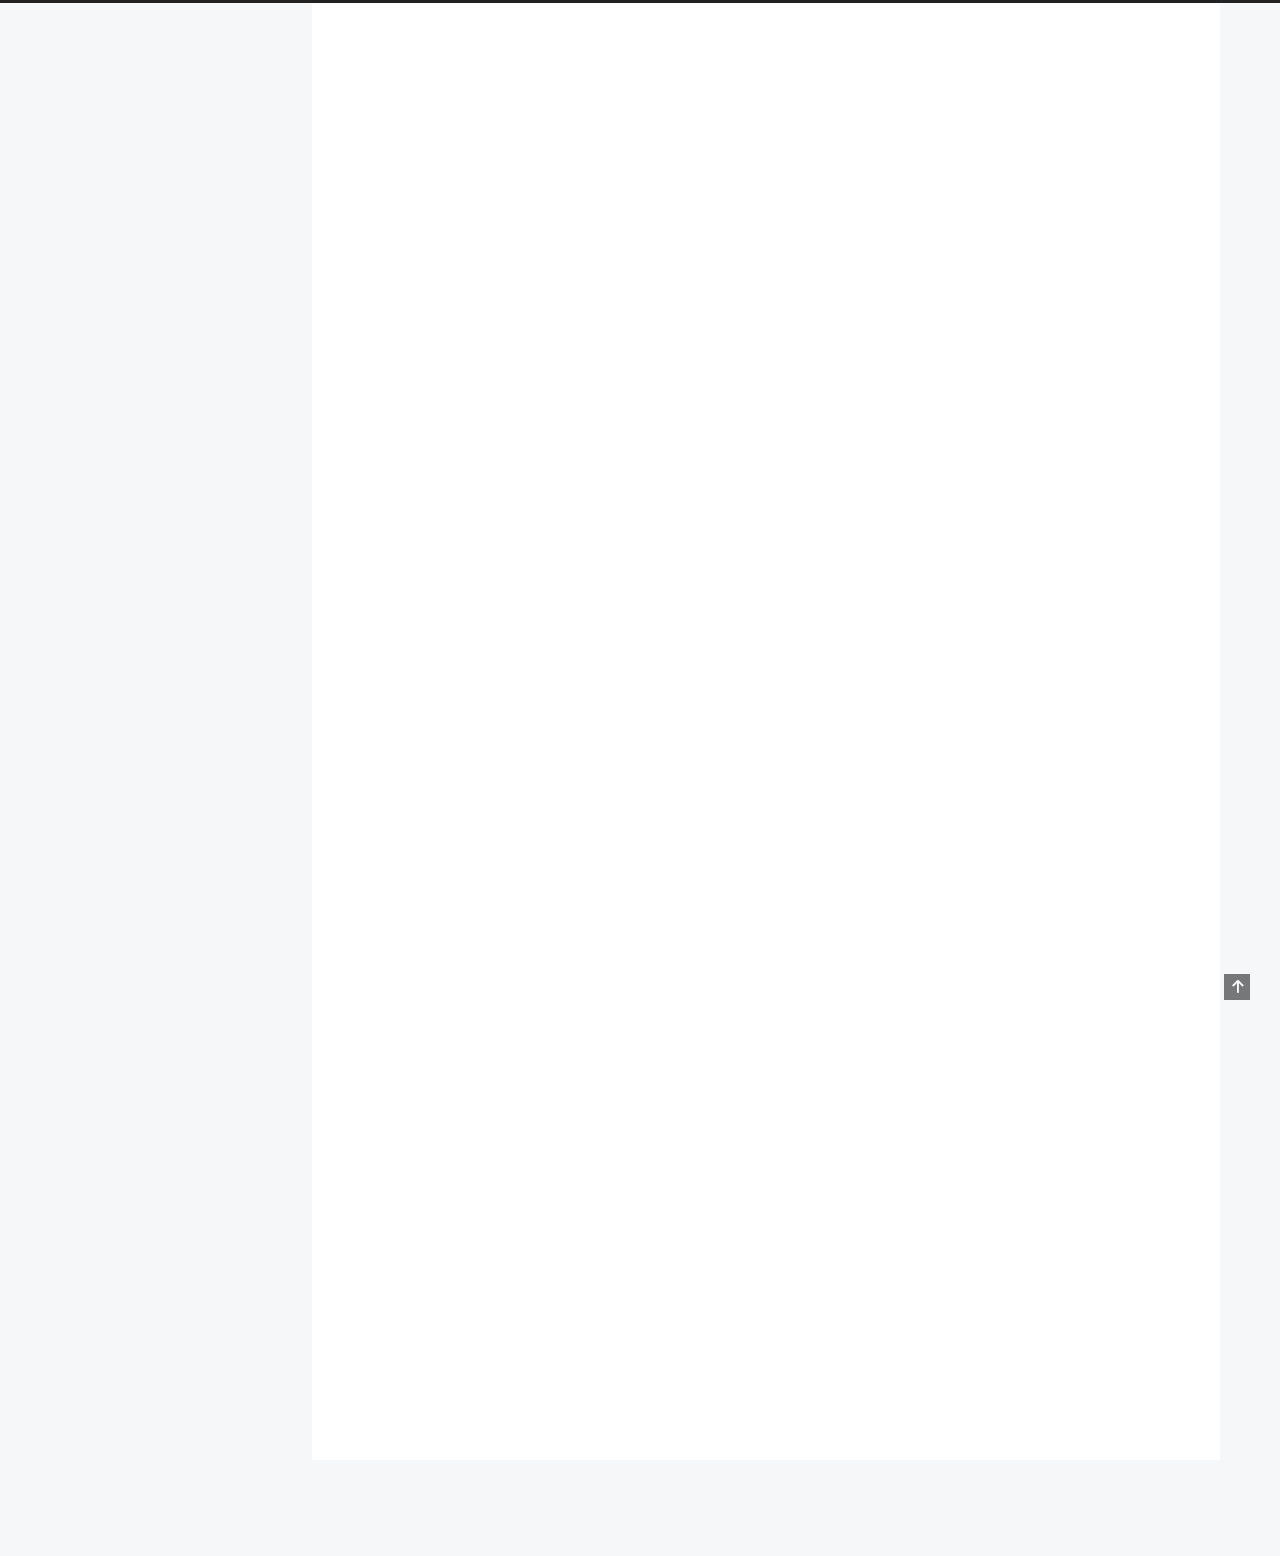
==== commit d99274ca: "Site updated: 2024-03-14 11:17:20" ====
--- a/index.html
+++ b/index.html
@@ -2,9 +2,9 @@
 <html lang="zh-CN">
 <head>
   <meta charset="UTF-8">
-<meta name="viewport" content="width=device-width, initial-scale=1, maximum-scale=2">
-<meta name="theme-color" content="#222">
-<meta name="generator" content="Hexo 6.3.0">
+<meta name="viewport" content="width=device-width">
+<meta name="theme-color" content="#222"><meta name="generator" content="Hexo 7.1.1">
+
   <link rel="apple-touch-icon" sizes="180x180" href="/images/apple-touch-icon-next.png">
   <link rel="icon" type="image/png" sizes="32x32" href="/images/favicon-32x32-next.png">
   <link rel="icon" type="image/png" sizes="16x16" href="/images/favicon-16x16-next.png">
@@ -13,14 +13,13 @@
 <link rel="stylesheet" href="/css/main.css">
 
 
-<link rel="stylesheet" href="/lib/font-awesome/css/all.min.css">
-
-<script id="hexo-configurations">
-    var NexT = window.NexT || {};
-    var CONFIG = {"hostname":"example.com","root":"/","scheme":"Pisces","version":"7.8.0","exturl":false,"sidebar":{"position":"left","display":"post","padding":18,"offset":12,"onmobile":false},"copycode":{"enable":false,"show_result":false,"style":null},"back2top":{"enable":true,"sidebar":false,"scrollpercent":false},"bookmark":{"enable":false,"color":"#222","save":"auto"},"fancybox":false,"mediumzoom":false,"lazyload":false,"pangu":false,"comments":{"style":"tabs","active":null,"storage":true,"lazyload":false,"nav":null},"algolia":{"hits":{"per_page":10},"labels":{"input_placeholder":"Search for Posts","hits_empty":"We didn't find any results for the search: ${query}","hits_stats":"${hits} results found in ${time} ms"}},"localsearch":{"enable":false,"trigger":"auto","top_n_per_article":1,"unescape":false,"preload":false},"motion":{"enable":true,"async":false,"transition":{"post_block":"fadeIn","post_header":"slideDownIn","post_body":"slideDownIn","coll_header":"slideLeftIn","sidebar":"slideUpIn"}}};
-  </script>
-
-  <meta property="og:type" content="website">
+
+<link rel="stylesheet" href="https://cdnjs.cloudflare.com/ajax/libs/font-awesome/6.5.1/css/all.min.css" integrity="sha256-wiz7ZSCn/btzhjKDQBms9Hx4sSeUYsDrTLg7roPstac=" crossorigin="anonymous">
+  <link rel="stylesheet" href="https://cdnjs.cloudflare.com/ajax/libs/animate.css/3.1.1/animate.min.css" integrity="sha256-PR7ttpcvz8qrF57fur/yAx1qXMFJeJFiA6pSzWi0OIE=" crossorigin="anonymous">
+
+<script class="next-config" data-name="main" type="application/json">{"hostname":"example.com","root":"/","images":"/images","scheme":"Pisces","darkmode":false,"version":"8.19.1","exturl":false,"sidebar":{"position":"left","display":"post","padding":18,"offset":12},"copycode":{"enable":false,"style":null},"fold":{"enable":false,"height":500},"bookmark":{"enable":false,"color":"#222","save":"auto"},"mediumzoom":false,"lazyload":false,"pangu":false,"comments":{"style":"tabs","active":null,"storage":true,"lazyload":false,"nav":null},"stickytabs":false,"motion":{"enable":true,"async":false,"transition":{"menu_item":"fadeInDown","post_block":"fadeIn","post_header":"fadeInDown","post_body":"fadeInDown","coll_header":"fadeInLeft","sidebar":"fadeInUp"}},"i18n":{"placeholder":"搜索...","empty":"没有找到任何搜索结果：${query}","hits_time":"找到 ${hits} 个搜索结果（用时 ${time} 毫秒）","hits":"找到 ${hits} 个搜索结果"}}</script><script src="/js/config.js"></script>
+
+    <meta property="og:type" content="website">
 <meta property="og:title" content="Hexo">
 <meta property="og:url" content="http://example.com/index.html">
 <meta property="og:site_name" content="Hexo">
@@ -28,21 +27,18 @@
 <meta property="article:author" content="John Doe">
 <meta name="twitter:card" content="summary">
 
+
 <link rel="canonical" href="http://example.com/">
 
 
-<script id="page-configurations">
-  // https://hexo.io/docs/variables.html
-  CONFIG.page = {
-    sidebar: "",
-    isHome : true,
-    isPost : false,
-    lang   : 'zh-CN'
-  };
-</script>
-
-  <title>Hexo</title>
-  
+
+<script class="next-config" data-name="page" type="application/json">{"sidebar":"","isHome":true,"isPost":false,"lang":"zh-CN","comments":"","permalink":"","path":"index.html","title":""}</script>
+
+<script class="next-config" data-name="calendar" type="application/json">""</script>
+<title>Hexo</title>
+  
+
+
 
 
 
@@ -50,276 +46,49 @@
 
 
   <noscript>
-  <style>
-  .use-motion .brand,
-  .use-motion .menu-item,
-  .sidebar-inner,
-  .use-motion .post-block,
-  .use-motion .pagination,
-  .use-motion .comments,
-  .use-motion .post-header,
-  .use-motion .post-body,
-  .use-motion .collection-header { opacity: initial; }
-
-  .use-motion .site-title,
-  .use-motion .site-subtitle {
-    opacity: initial;
-    top: initial;
-  }
-
-  .use-motion .logo-line-before i { left: initial; }
-  .use-motion .logo-line-after i { right: initial; }
-  </style>
-</noscript>
-
+    <link rel="stylesheet" href="/css/noscript.css">
+  </noscript>
 </head>
 
-<body itemscope itemtype="http://schema.org/WebPage">
-  <div class="container use-motion">
-    <div class="headband"></div>
-
-    <header class="header" itemscope itemtype="http://schema.org/WPHeader">
-      <div class="header-inner"><div class="site-brand-container">
+<body itemscope itemtype="http://schema.org/WebPage" class="use-motion">
+  <div class="headband"></div>
+
+  <main class="main">
+    <div class="column">
+      <header class="header" itemscope itemtype="http://schema.org/WPHeader"><div class="site-brand-container">
   <div class="site-nav-toggle">
-    <div class="toggle" aria-label="切换导航栏">
-      <span class="toggle-line toggle-line-first"></span>
-      <span class="toggle-line toggle-line-middle"></span>
-      <span class="toggle-line toggle-line-last"></span>
+    <div class="toggle" aria-label="切换导航栏" role="button">
     </div>
   </div>
 
   <div class="site-meta">
 
     <a href="/" class="brand" rel="start">
-      <span class="logo-line-before"><i></i></span>
+      <i class="logo-line"></i>
       <h1 class="site-title">Hexo</h1>
-      <span class="logo-line-after"><i></i></span>
+      <i class="logo-line"></i>
     </a>
   </div>
 
   <div class="site-nav-right">
-    <div class="toggle popup-trigger">
-    </div>
-  </div>
-</div>
-
-
-
-
-<nav class="site-nav">
-  <ul id="menu" class="main-menu menu">
-        <li class="menu-item menu-item-home">
-
-    <a href="/" rel="section"><i class="fa fa-home fa-fw"></i>首页</a>
-
-  </li>
-        <li class="menu-item menu-item-archives">
-
-    <a href="/archives/" rel="section"><i class="fa fa-archive fa-fw"></i>归档</a>
-
-  </li>
-  </ul>
-</nav>
-
-
-
-
-</div>
-    </header>
-
-    
-  <div class="back-to-top">
-    <i class="fa fa-arrow-up"></i>
-    <span>0%</span>
-  </div>
-
-
-    <main class="main">
-      <div class="main-inner">
-        <div class="content-wrap">
-          
-
-          <div class="content index posts-expand">
-            
-      
-  
-  
-  <article itemscope itemtype="http://schema.org/Article" class="post-block" lang="zh-CN">
-    <link itemprop="mainEntityOfPage" href="http://example.com/2023/11/14/test/">
-
-    <span hidden itemprop="author" itemscope itemtype="http://schema.org/Person">
-      <meta itemprop="image" content="/images/avatar.gif">
-      <meta itemprop="name" content="John Doe">
-      <meta itemprop="description" content="">
-    </span>
-
-    <span hidden itemprop="publisher" itemscope itemtype="http://schema.org/Organization">
-      <meta itemprop="name" content="Hexo">
-    </span>
-      <header class="post-header">
-        <h2 class="post-title" itemprop="name headline">
-          
-            <a href="/2023/11/14/test/" class="post-title-link" itemprop="url">博客小测</a>
-        </h2>
-
-        <div class="post-meta">
-            <span class="post-meta-item">
-              <span class="post-meta-item-icon">
-                <i class="far fa-calendar"></i>
-              </span>
-              <span class="post-meta-item-text">发表于</span>
-              
-
-              <time title="创建时间：2023-11-14 15:59:31 / 修改时间：16:09:26" itemprop="dateCreated datePublished" datetime="2023-11-14T15:59:31+08:00">2023-11-14</time>
-            </span>
-
-          
-
-        </div>
-      </header>
-
-    
-    
-    
-    <div class="post-body" itemprop="articleBody">
-
-      
-          <h2 id="测试"><a href="#测试" class="headerlink" title="测试"></a>测试</h2><p>测试一下</p>
-
-      
-    </div>
-
-    
-    
-    
-      <footer class="post-footer">
-        <div class="post-eof"></div>
-      </footer>
-  </article>
-  
-  
-  
-
-      
-  
-  
-  <article itemscope itemtype="http://schema.org/Article" class="post-block" lang="zh-CN">
-    <link itemprop="mainEntityOfPage" href="http://example.com/2023/11/14/hello-world/">
-
-    <span hidden itemprop="author" itemscope itemtype="http://schema.org/Person">
-      <meta itemprop="image" content="/images/avatar.gif">
-      <meta itemprop="name" content="John Doe">
-      <meta itemprop="description" content="">
-    </span>
-
-    <span hidden itemprop="publisher" itemscope itemtype="http://schema.org/Organization">
-      <meta itemprop="name" content="Hexo">
-    </span>
-      <header class="post-header">
-        <h2 class="post-title" itemprop="name headline">
-          
-            <a href="/2023/11/14/hello-world/" class="post-title-link" itemprop="url">Hello World</a>
-        </h2>
-
-        <div class="post-meta">
-            <span class="post-meta-item">
-              <span class="post-meta-item-icon">
-                <i class="far fa-calendar"></i>
-              </span>
-              <span class="post-meta-item-text">发表于</span>
-
-              <time title="创建时间：2023-11-14 15:23:45" itemprop="dateCreated datePublished" datetime="2023-11-14T15:23:45+08:00">2023-11-14</time>
-            </span>
-              <span class="post-meta-item">
-                <span class="post-meta-item-icon">
-                  <i class="far fa-calendar-check"></i>
-                </span>
-                <span class="post-meta-item-text">更新于</span>
-                <time title="修改时间：1985-10-26 16:15:00" itemprop="dateModified" datetime="1985-10-26T16:15:00+08:00">1985-10-26</time>
-              </span>
-
-          
-
-        </div>
-      </header>
-
-    
-    
-    
-    <div class="post-body" itemprop="articleBody">
-
-      
-          <p>Welcome to <a target="_blank" rel="noopener" href="https://hexo.io/">Hexo</a>! This is your very first post. Check <a target="_blank" rel="noopener" href="https://hexo.io/docs/">documentation</a> for more info. If you get any problems when using Hexo, you can find the answer in <a target="_blank" rel="noopener" href="https://hexo.io/docs/troubleshooting.html">troubleshooting</a> or you can ask me on <a target="_blank" rel="noopener" href="https://github.com/hexojs/hexo/issues">GitHub</a>.</p>
-<h2 id="Quick-Start"><a href="#Quick-Start" class="headerlink" title="Quick Start"></a>Quick Start</h2><h3 id="Create-a-new-post"><a href="#Create-a-new-post" class="headerlink" title="Create a new post"></a>Create a new post</h3><figure class="highlight bash"><table><tr><td class="gutter"><pre><span class="line">1</span><br></pre></td><td class="code"><pre><span class="line">$ hexo new <span class="string">&quot;My New Post&quot;</span></span><br></pre></td></tr></table></figure>
-
-<p>More info: <a target="_blank" rel="noopener" href="https://hexo.io/docs/writing.html">Writing</a></p>
-<h3 id="Run-server"><a href="#Run-server" class="headerlink" title="Run server"></a>Run server</h3><figure class="highlight bash"><table><tr><td class="gutter"><pre><span class="line">1</span><br></pre></td><td class="code"><pre><span class="line">$ hexo server</span><br></pre></td></tr></table></figure>
-
-<p>More info: <a target="_blank" rel="noopener" href="https://hexo.io/docs/server.html">Server</a></p>
-<h3 id="Generate-static-files"><a href="#Generate-static-files" class="headerlink" title="Generate static files"></a>Generate static files</h3><figure class="highlight bash"><table><tr><td class="gutter"><pre><span class="line">1</span><br></pre></td><td class="code"><pre><span class="line">$ hexo generate</span><br></pre></td></tr></table></figure>
-
-<p>More info: <a target="_blank" rel="noopener" href="https://hexo.io/docs/generating.html">Generating</a></p>
-<h3 id="Deploy-to-remote-sites"><a href="#Deploy-to-remote-sites" class="headerlink" title="Deploy to remote sites"></a>Deploy to remote sites</h3><figure class="highlight bash"><table><tr><td class="gutter"><pre><span class="line">1</span><br></pre></td><td class="code"><pre><span class="line">$ hexo deploy</span><br></pre></td></tr></table></figure>
-
-<p>More info: <a target="_blank" rel="noopener" href="https://hexo.io/docs/one-command-deployment.html">Deployment</a></p>
-
-      
-    </div>
-
-    
-    
-    
-      <footer class="post-footer">
-        <div class="post-eof"></div>
-      </footer>
-  </article>
-  
-  
-  
-
-
-  
-
-
-
-          </div>
-          
-
-<script>
-  window.addEventListener('tabs:register', () => {
-    let { activeClass } = CONFIG.comments;
-    if (CONFIG.comments.storage) {
-      activeClass = localStorage.getItem('comments_active') || activeClass;
-    }
-    if (activeClass) {
-      let activeTab = document.querySelector(`a[href="#comment-${activeClass}"]`);
-      if (activeTab) {
-        activeTab.click();
-      }
-    }
-  });
-  if (CONFIG.comments.storage) {
-    window.addEventListener('tabs:click', event => {
-      if (!event.target.matches('.tabs-comment .tab-content .tab-pane')) return;
-      let commentClass = event.target.classList[1];
-      localStorage.setItem('comments_active', commentClass);
-    });
-  }
-</script>
-
-        </div>
-          
-  
-  <div class="toggle sidebar-toggle">
-    <span class="toggle-line toggle-line-first"></span>
-    <span class="toggle-line toggle-line-middle"></span>
-    <span class="toggle-line toggle-line-last"></span>
-  </div>
-
+    <div class="toggle popup-trigger" aria-label="搜索" role="button">
+    </div>
+  </div>
+</div>
+
+
+
+
+
+
+
+</header>
+        
+  
   <aside class="sidebar">
-    <div class="sidebar-inner">
-
-      <ul class="sidebar-nav motion-element">
+
+    <div class="sidebar-inner sidebar-overview-active">
+      <ul class="sidebar-nav">
         <li class="sidebar-nav-toc">
           文章目录
         </li>
@@ -328,21 +97,21 @@
         </li>
       </ul>
 
-      <!--noindex-->
-      <div class="post-toc-wrap sidebar-panel">
-      </div>
-      <!--/noindex-->
-
-      <div class="site-overview-wrap sidebar-panel">
-        <div class="site-author motion-element" itemprop="author" itemscope itemtype="http://schema.org/Person">
+      <div class="sidebar-panel-container">
+        <!--noindex-->
+        <div class="post-toc-wrap sidebar-panel">
+        </div>
+        <!--/noindex-->
+
+        <div class="site-overview-wrap sidebar-panel">
+          <div class="site-author animated" itemprop="author" itemscope itemtype="http://schema.org/Person">
   <p class="site-author-name" itemprop="name">John Doe</p>
   <div class="site-description" itemprop="description"></div>
 </div>
-<div class="site-state-wrap motion-element">
+<div class="site-state-wrap animated">
   <nav class="site-state">
       <div class="site-state-item site-state-posts">
-          <a href="/archives/">
-        
+        <a href="/archives/">
           <span class="site-state-item-count">2</span>
           <span class="site-state-item-name">日志</span>
         </a>
@@ -350,86 +119,217 @@
   </nav>
 </div>
 
-
-
+        </div>
       </div>
-
-    </div>
+    </div>
+
+    
   </aside>
-  <div id="sidebar-dimmer"></div>
-
-
-      </div>
-    </main>
-
-    <footer class="footer">
-      <div class="footer-inner">
-        
-
-        
-
-<div class="copyright">
-  
-  &copy; 
-  <span itemprop="copyrightYear">2023</span>
-  <span class="with-love">
-    <i class="fa fa-heart"></i>
-  </span>
-  <span class="author" itemprop="copyrightHolder">John Doe</span>
-</div>
-  <div class="powered-by">由 <a href="https://hexo.io/" class="theme-link" rel="noopener" target="_blank">Hexo</a> & <a href="https://pisces.theme-next.org/" class="theme-link" rel="noopener" target="_blank">NexT.Pisces</a> 强力驱动
-  </div>
-
-        
-
-
-
-
-
-
-
-
-      </div>
+
+
+    </div>
+
+    <div class="main-inner index posts-expand">
+
+    
+
+
+<div class="post-block">
+  
+  
+
+  <article itemscope itemtype="http://schema.org/Article" class="post-content" lang="">
+    <link itemprop="mainEntityOfPage" href="http://example.com/2024/03/01/my-first-blog/">
+
+    <span hidden itemprop="author" itemscope itemtype="http://schema.org/Person">
+      <meta itemprop="image" content="/images/avatar.gif">
+      <meta itemprop="name" content="John Doe">
+    </span>
+
+    <span hidden itemprop="publisher" itemscope itemtype="http://schema.org/Organization">
+      <meta itemprop="name" content="Hexo">
+      <meta itemprop="description" content="">
+    </span>
+
+    <span hidden itemprop="post" itemscope itemtype="http://schema.org/CreativeWork">
+      <meta itemprop="name" content="undefined | Hexo">
+      <meta itemprop="description" content="">
+    </span>
+      <header class="post-header">
+        <h2 class="post-title" itemprop="name headline">
+          <a href="/2024/03/01/my-first-blog/" class="post-title-link" itemprop="url">my-first-blog</a>
+        </h2>
+
+        <div class="post-meta-container">
+          <div class="post-meta">
+    <span class="post-meta-item">
+      <span class="post-meta-item-icon">
+        <i class="far fa-calendar"></i>
+      </span>
+      <span class="post-meta-item-text">发表于</span>
+      
+
+      <time title="创建时间：2024-03-01 11:00:45 / 修改时间：11:01:44" itemprop="dateCreated datePublished" datetime="2024-03-01T11:00:45+08:00">2024-03-01</time>
+    </span>
+
+  
+</div>
+
+        </div>
+      </header>
+
+    
+    
+    
+    <div class="post-body" itemprop="articleBody">
+          <p>我的第一个博客</p>
+
+      
+    </div>
+
+    
+    
+    
+
+    <footer class="post-footer">
+        <div class="post-eof"></div>
+      
     </footer>
-  </div>
-
-  
-  <script src="/lib/anime.min.js"></script>
-  <script src="/lib/velocity/velocity.min.js"></script>
-  <script src="/lib/velocity/velocity.ui.min.js"></script>
-
-<script src="/js/utils.js"></script>
-
-<script src="/js/motion.js"></script>
-
-
-<script src="/js/schemes/pisces.js"></script>
-
-
-<script src="/js/next-boot.js"></script>
-
-
-
-
-  
-
-
-
-
-
-
-
-
-
-
-
-
-
-
-
-  
-
-  
+  </article>
+</div>
+
+
+
+
+    
+
+
+<div class="post-block">
+  
+  
+
+  <article itemscope itemtype="http://schema.org/Article" class="post-content" lang="">
+    <link itemprop="mainEntityOfPage" href="http://example.com/2024/02/29/hello-world/">
+
+    <span hidden itemprop="author" itemscope itemtype="http://schema.org/Person">
+      <meta itemprop="image" content="/images/avatar.gif">
+      <meta itemprop="name" content="John Doe">
+    </span>
+
+    <span hidden itemprop="publisher" itemscope itemtype="http://schema.org/Organization">
+      <meta itemprop="name" content="Hexo">
+      <meta itemprop="description" content="">
+    </span>
+
+    <span hidden itemprop="post" itemscope itemtype="http://schema.org/CreativeWork">
+      <meta itemprop="name" content="undefined | Hexo">
+      <meta itemprop="description" content="">
+    </span>
+      <header class="post-header">
+        <h2 class="post-title" itemprop="name headline">
+          <a href="/2024/02/29/hello-world/" class="post-title-link" itemprop="url">Hello World</a>
+        </h2>
+
+        <div class="post-meta-container">
+          <div class="post-meta">
+    <span class="post-meta-item">
+      <span class="post-meta-item-icon">
+        <i class="far fa-calendar"></i>
+      </span>
+      <span class="post-meta-item-text">发表于</span>
+
+      <time title="创建时间：2024-02-29 10:42:46" itemprop="dateCreated datePublished" datetime="2024-02-29T10:42:46+08:00">2024-02-29</time>
+    </span>
+
+  
+</div>
+
+        </div>
+      </header>
+
+    
+    
+    
+    <div class="post-body" itemprop="articleBody">
+          <p>Welcome to <a target="_blank" rel="noopener" href="https://hexo.io/">Hexo</a>! This is your very first post. Check <a target="_blank" rel="noopener" href="https://hexo.io/docs/">documentation</a> for more info. If you get any problems when using Hexo, you can find the answer in <a target="_blank" rel="noopener" href="https://hexo.io/docs/troubleshooting.html">troubleshooting</a> or you can ask me on <a target="_blank" rel="noopener" href="https://github.com/hexojs/hexo/issues">GitHub</a>.</p>
+<h2 id="Quick-Start"><a href="#Quick-Start" class="headerlink" title="Quick Start"></a>Quick Start</h2><h3 id="Create-a-new-post"><a href="#Create-a-new-post" class="headerlink" title="Create a new post"></a>Create a new post</h3><figure class="highlight bash"><table><tr><td class="gutter"><pre><span class="line">1</span><br></pre></td><td class="code"><pre><span class="line">$ hexo new <span class="string">&quot;My New Post&quot;</span></span><br></pre></td></tr></table></figure>
+
+<p>More info: <a target="_blank" rel="noopener" href="https://hexo.io/docs/writing.html">Writing</a></p>
+<h3 id="Run-server"><a href="#Run-server" class="headerlink" title="Run server"></a>Run server</h3><figure class="highlight bash"><table><tr><td class="gutter"><pre><span class="line">1</span><br></pre></td><td class="code"><pre><span class="line">$ hexo server</span><br></pre></td></tr></table></figure>
+
+<p>More info: <a target="_blank" rel="noopener" href="https://hexo.io/docs/server.html">Server</a></p>
+<h3 id="Generate-static-files"><a href="#Generate-static-files" class="headerlink" title="Generate static files"></a>Generate static files</h3><figure class="highlight bash"><table><tr><td class="gutter"><pre><span class="line">1</span><br></pre></td><td class="code"><pre><span class="line">$ hexo generate</span><br></pre></td></tr></table></figure>
+
+<p>More info: <a target="_blank" rel="noopener" href="https://hexo.io/docs/generating.html">Generating</a></p>
+<h3 id="Deploy-to-remote-sites"><a href="#Deploy-to-remote-sites" class="headerlink" title="Deploy to remote sites"></a>Deploy to remote sites</h3><figure class="highlight bash"><table><tr><td class="gutter"><pre><span class="line">1</span><br></pre></td><td class="code"><pre><span class="line">$ hexo deploy</span><br></pre></td></tr></table></figure>
+
+<p>More info: <a target="_blank" rel="noopener" href="https://hexo.io/docs/one-command-deployment.html">Deployment</a></p>
+
+      
+    </div>
+
+    
+    
+    
+
+    <footer class="post-footer">
+        <div class="post-eof"></div>
+      
+    </footer>
+  </article>
+</div>
+
+
+
+
+
+</div>
+  </main>
+
+  <footer class="footer">
+    <div class="footer-inner">
+
+  <div class="copyright">
+    &copy; 
+    <span itemprop="copyrightYear">2024</span>
+    <span class="with-love">
+      <i class="fa fa-heart"></i>
+    </span>
+    <span class="author" itemprop="copyrightHolder">John Doe</span>
+  </div>
+  <div class="powered-by">由 <a href="https://hexo.io/" rel="noopener" target="_blank">Hexo</a> & <a href="https://theme-next.js.org/pisces/" rel="noopener" target="_blank">NexT.Pisces</a> 强力驱动
+  </div>
+
+    </div>
+  </footer>
+
+  
+  <div class="back-to-top" role="button" aria-label="返回顶部">
+    <i class="fa fa-arrow-up fa-lg"></i>
+    <span>0%</span>
+  </div>
+
+<noscript>
+  <div class="noscript-warning">Theme NexT works best with JavaScript enabled</div>
+</noscript>
+
+
+  
+  <script src="https://cdnjs.cloudflare.com/ajax/libs/animejs/3.2.1/anime.min.js" integrity="sha256-XL2inqUJaslATFnHdJOi9GfQ60on8Wx1C2H8DYiN1xY=" crossorigin="anonymous"></script>
+<script src="/js/comments.js"></script><script src="/js/utils.js"></script><script src="/js/motion.js"></script><script src="/js/next-boot.js"></script>
+
+  
+
+
+
+
+
+
+  
+
+
+
+
 
 </body>
 </html>
--- a/css/main.css
+++ b/css/main.css
@@ -11,12 +11,18 @@
   --table-row-odd-bg-color: #f9f9f9;
   --table-row-hover-bg-color: #f5f5f5;
   --menu-item-bg-color: #f5f5f5;
+  --theme-color: #222;
   --btn-default-bg: #fff;
   --btn-default-color: #555;
   --btn-default-border-color: #555;
   --btn-default-hover-bg: #222;
   --btn-default-hover-color: #fff;
   --btn-default-hover-border-color: #222;
+  --highlight-background: #f3f3f3;
+  --highlight-foreground: #444;
+  --highlight-gutter-background: #e1e1e1;
+  --highlight-gutter-foreground: #555;
+  color-scheme: light;
 }
 html {
   line-height: 1.15; /* 1 */
@@ -176,16 +182,14 @@
 }
 body {
   background: var(--body-bg-color);
+  box-sizing: border-box;
   color: var(--text-color);
-  font-family: 'Lato', "PingFang SC", "Microsoft YaHei", sans-serif;
+  font-family: Lato, 'PingFang SC', 'Microsoft YaHei', sans-serif;
   font-size: 1em;
   line-height: 2;
-}
-@media (max-width: 991px) {
-  body {
-    padding-left: 0 !important;
-    padding-right: 0 !important;
-  }
+  min-height: 100%;
+  position: relative;
+  transition: padding 0.2s ease-in-out;
 }
 h1,
 h2,
@@ -193,10 +197,10 @@
 h4,
 h5,
 h6 {
-  font-family: 'Lato', "PingFang SC", "Microsoft YaHei", sans-serif;
+  font-family: Lato, 'PingFang SC', 'Microsoft YaHei', sans-serif;
   font-weight: bold;
   line-height: 1.5;
-  margin: 20px 0 15px;
+  margin: 30px 0 15px;
 }
 h1 {
   font-size: 1.5em;
@@ -217,26 +221,24 @@
   font-size: 0.875em;
 }
 p {
-  margin: 0 0 20px 0;
-}
-a,
-span.exturl {
+  margin: 0 0 20px;
+}
+a {
   border-bottom: 1px solid #999;
   color: var(--link-color);
+  cursor: pointer;
   outline: 0;
   text-decoration: none;
   overflow-wrap: break-word;
-  word-wrap: break-word;
-  cursor: pointer;
-}
-a:hover,
-span.exturl:hover {
+}
+a:hover {
   border-bottom-color: var(--link-hover-color);
   color: var(--link-hover-color);
 }
 iframe,
 img,
-video {
+video,
+embed {
   display: block;
   margin-left: auto;
   margin-right: auto;
@@ -265,17 +267,6 @@
   margin: 0;
   padding: 0;
 }
-kbd {
-  background-color: #f5f5f5;
-  background-image: linear-gradient(#eee, #fff, #eee);
-  border: 1px solid #ccc;
-  border-radius: 0.2em;
-  box-shadow: 0.1em 0.1em 0.2em rgba(0,0,0,0.1);
-  color: #555;
-  font-family: inherit;
-  padding: 0.1em 0.3em;
-  white-space: nowrap;
-}
 .table-container {
   overflow: auto;
 }
@@ -283,7 +274,7 @@
   border-collapse: collapse;
   border-spacing: 0;
   font-size: 0.875em;
-  margin: 0 0 20px 0;
+  margin: 0 0 20px;
   width: 100%;
 }
 tbody tr:nth-of-type(odd) {
@@ -295,9 +286,7 @@
 caption,
 th,
 td {
-  font-weight: normal;
   padding: 8px;
-  vertical-align: middle;
 }
 th,
 td {
@@ -320,11 +309,7 @@
   font-size: 0.875em;
   line-height: 2;
   padding: 0 20px;
-  text-decoration: none;
-  transition-property: background-color;
-  transition-delay: 0s;
-  transition-duration: 0.2s;
-  transition-timing-function: ease-in-out;
+  transition: background-color 0.2s ease-in-out;
 }
 .btn:hover {
   background: var(--btn-default-hover-bg);
@@ -343,113 +328,252 @@
 }
 .toggle .toggle-line {
   background: #fff;
-  display: inline-block;
+  display: block;
   height: 2px;
   left: 0;
   position: relative;
   top: 0;
   transition: all 0.4s;
-  vertical-align: top;
   width: 100%;
 }
+.toggle .toggle-line:first-child {
+  margin-top: 1px;
+}
 .toggle .toggle-line:not(:first-child) {
-  margin-top: 3px;
-}
-.toggle.toggle-arrow .toggle-line-first {
+  margin-top: 4px;
+}
+.toggle.toggle-arrow :first-child {
   left: 50%;
   top: 2px;
   transform: rotate(45deg);
   width: 50%;
 }
-.toggle.toggle-arrow .toggle-line-middle {
-  left: 2px;
-  width: 90%;
-}
-.toggle.toggle-arrow .toggle-line-last {
+.toggle.toggle-arrow :last-child {
   left: 50%;
   top: -2px;
   transform: rotate(-45deg);
   width: 50%;
 }
-.toggle.toggle-close .toggle-line-first {
+.toggle.toggle-close :nth-child(2) {
+  opacity: 0;
+}
+.toggle.toggle-close :first-child {
+  top: 6px;
+  transform: rotate(45deg);
+}
+.toggle.toggle-close :last-child {
+  top: -6px;
   transform: rotate(-45deg);
-  top: 5px;
-}
-.toggle.toggle-close .toggle-line-middle {
-  opacity: 0;
-}
-.toggle.toggle-close .toggle-line-last {
-  transform: rotate(45deg);
-  top: -5px;
-}
-.highlight,
+}
+pre code.hljs {
+  display: block;
+  overflow-x: auto;
+  padding: 1em
+}
+code.hljs {
+  padding: 3px 5px
+}
+/*!
+  Theme: Default
+  Description: Original highlight.js style
+  Author: (c) Ivan Sagalaev <maniac@softwaremaniacs.org>
+  Maintainer: @highlightjs/core-team
+  Website: https://highlightjs.org/
+  License: see project LICENSE
+  Touched: 2021
+*/
+/*
+This is left on purpose making default.css the single file that can be lifted
+as-is from the repository directly without the need for a build step
+
+Typically this "required" baseline CSS is added by `makestuff.js` during build.
+*/
+pre code.hljs {
+  display: block;
+  overflow-x: auto;
+  padding: 1em
+}
+code.hljs {
+  padding: 3px 5px
+}
+/* end baseline CSS */
+.hljs {
+  background: #F3F3F3;
+  color: #444
+}
+/* Base color: saturation 0; */
+.hljs-subst {
+  /* default */
+  
+}
+/* purposely ignored */
+.hljs-formula,
+.hljs-attr,
+.hljs-property,
+.hljs-params {
+  
+}
+.hljs-comment {
+  color: #697070
+}
+.hljs-tag,
+.hljs-punctuation {
+  color: #444a
+}
+.hljs-tag .hljs-name,
+.hljs-tag .hljs-attr {
+  color: #444
+}
+.hljs-keyword,
+.hljs-attribute,
+.hljs-selector-tag,
+.hljs-meta .hljs-keyword,
+.hljs-doctag,
+.hljs-name {
+  font-weight: bold
+}
+/* User color: hue: 0 */
+.hljs-type,
+.hljs-string,
+.hljs-number,
+.hljs-selector-id,
+.hljs-selector-class,
+.hljs-quote,
+.hljs-template-tag,
+.hljs-deletion {
+  color: #880000
+}
+.hljs-title,
+.hljs-section {
+  color: #880000;
+  font-weight: bold
+}
+.hljs-regexp,
+.hljs-symbol,
+.hljs-variable,
+.hljs-template-variable,
+.hljs-link,
+.hljs-selector-attr,
+.hljs-operator,
+.hljs-selector-pseudo {
+  color: #ab5656
+}
+/* Language color: hue: 90; */
+.hljs-literal {
+  color: #695
+}
+.hljs-built_in,
+.hljs-bullet,
+.hljs-code,
+.hljs-addition {
+  color: #397300
+}
+/* Meta color: hue: 200 */
+.hljs-meta {
+  color: #1f7199
+}
+.hljs-meta .hljs-string {
+  color: #38a
+}
+/* Misc effects */
+.hljs-emphasis {
+  font-style: italic
+}
+.hljs-strong {
+  font-weight: bold
+}
+code,
+kbd,
+figure.highlight,
 pre {
-  background: #f7f7f7;
-  color: #4d4d4c;
+  background: var(--highlight-background);
+  color: var(--highlight-foreground);
+}
+figure.highlight,
+pre {
   line-height: 1.6;
   margin: 0 auto 20px;
 }
+figure.highlight figcaption,
+pre .caption,
+pre figcaption {
+  background: var(--highlight-gutter-background);
+  color: var(--highlight-foreground);
+  display: flow-root;
+  font-size: 0.875em;
+  line-height: 1.2;
+  padding: 0.5em;
+}
+figure.highlight figcaption a,
+pre .caption a,
+pre figcaption a {
+  color: var(--highlight-foreground);
+  float: right;
+}
+figure.highlight figcaption a:hover,
+pre .caption a:hover,
+pre figcaption a:hover {
+  border-bottom-color: var(--highlight-foreground);
+}
 pre,
 code {
-  font-family: consolas, Menlo, monospace, "PingFang SC", "Microsoft YaHei";
+  font-family: consolas, Menlo, monospace, 'PingFang SC', 'Microsoft YaHei';
 }
 code {
-  background: #eee;
   border-radius: 3px;
-  color: #555;
+  font-size: 0.875em;
   padding: 2px 4px;
   overflow-wrap: break-word;
-  word-wrap: break-word;
-}
-.highlight *::selection {
-  background: #d6d6d6;
-}
-.highlight pre {
+}
+kbd {
+  border: 2px solid #ccc;
+  border-radius: 0.2em;
+  box-shadow: 0.1em 0.1em 0.2em rgba(0,0,0,0.1);
+  font-family: inherit;
+  padding: 0.1em 0.3em;
+  white-space: nowrap;
+}
+figure.highlight {
+  overflow: auto;
+  position: relative;
+}
+figure.highlight pre {
   border: 0;
   margin: 0;
   padding: 10px 0;
 }
-.highlight table {
+figure.highlight table {
   border: 0;
   margin: 0;
   width: auto;
 }
-.highlight td {
+figure.highlight td {
   border: 0;
   padding: 0;
 }
-.highlight figcaption {
-  background: #eff2f3;
-  color: #4d4d4c;
-  display: flex;
-  font-size: 0.875em;
-  justify-content: space-between;
-  line-height: 1.2;
-  padding: 0.5em;
-}
-.highlight figcaption a {
-  color: #4d4d4c;
-}
-.highlight figcaption a:hover {
-  border-bottom-color: #4d4d4c;
-}
-.highlight .gutter {
+figure.highlight .gutter {
   -moz-user-select: none;
   -ms-user-select: none;
   -webkit-user-select: none;
   user-select: none;
 }
-.highlight .gutter pre {
-  background: #eff2f3;
-  color: #869194;
+figure.highlight .gutter pre {
+  background: var(--highlight-gutter-background);
+  color: var(--highlight-gutter-foreground);
   padding-left: 10px;
   padding-right: 10px;
   text-align: right;
 }
-.highlight .code pre {
-  background: #f7f7f7;
+figure.highlight .code pre {
   padding-left: 10px;
   width: 100%;
+}
+figure.highlight .marked {
+  background: rgba(0,0,0,0.3);
+}
+pre .caption,
+pre figcaption {
+  margin-bottom: 10px;
 }
 .gist table {
   width: auto;
@@ -463,125 +587,63 @@
 }
 pre code {
   background: none;
-  color: #4d4d4c;
-  font-size: 0.875em;
   padding: 0;
   text-shadow: none;
 }
-pre .deletion {
-  background: #fdd;
-}
-pre .addition {
-  background: #dfd;
-}
-pre .meta {
-  color: #eab700;
-  -moz-user-select: none;
-  -ms-user-select: none;
-  -webkit-user-select: none;
-  user-select: none;
-}
-pre .comment {
-  color: #8e908c;
-}
-pre .variable,
-pre .attribute,
-pre .tag,
-pre .name,
-pre .regexp,
-pre .ruby .constant,
-pre .xml .tag .title,
-pre .xml .pi,
-pre .xml .doctype,
-pre .html .doctype,
-pre .css .id,
-pre .css .class,
-pre .css .pseudo {
-  color: #c82829;
-}
-pre .number,
-pre .preprocessor,
-pre .built_in,
-pre .builtin-name,
-pre .literal,
-pre .params,
-pre .constant,
-pre .command {
-  color: #f5871f;
-}
-pre .ruby .class .title,
-pre .css .rules .attribute,
-pre .string,
-pre .symbol,
-pre .value,
-pre .inheritance,
-pre .header,
-pre .ruby .symbol,
-pre .xml .cdata,
-pre .special,
-pre .formula {
-  color: #718c00;
-}
-pre .title,
-pre .css .hexcolor {
-  color: #3e999f;
-}
-pre .function,
-pre .python .decorator,
-pre .python .title,
-pre .ruby .function .title,
-pre .ruby .title .keyword,
-pre .perl .sub,
-pre .javascript .title,
-pre .coffeescript .title {
-  color: #4271ae;
-}
-pre .keyword,
-pre .javascript .function {
-  color: #8959a8;
-}
 .blockquote-center {
-  border-left: none;
+  border-left: 0;
   margin: 40px 0;
   padding: 0;
   position: relative;
   text-align: center;
 }
-.blockquote-center .fa {
-  display: block;
+.blockquote-center::before,
+.blockquote-center::after {
+  left: 0;
+  line-height: 1;
   opacity: 0.6;
   position: absolute;
   width: 100%;
 }
-.blockquote-center .fa-quote-left {
+.blockquote-center::before {
   border-top: 1px solid #ccc;
   text-align: left;
   top: -20px;
-}
-.blockquote-center .fa-quote-right {
+  content: '\f10d';
+  font-family: 'Font Awesome 6 Free';
+  font-weight: 900;
+}
+.blockquote-center::after {
   border-bottom: 1px solid #ccc;
+  bottom: -20px;
   text-align: right;
-  bottom: -20px;
+  content: '\f10e';
+  font-family: 'Font Awesome 6 Free';
+  font-weight: 900;
 }
 .blockquote-center p,
 .blockquote-center div {
   text-align: center;
 }
-.post-body .group-picture img {
-  margin: 0 auto;
-  padding: 0 3px;
-}
-.group-picture-row {
-  margin-bottom: 6px;
-  overflow: hidden;
-}
-.group-picture-column {
-  float: left;
-  margin-bottom: 10px;
+.group-picture {
+  margin-bottom: 20px;
+}
+.group-picture .group-picture-row {
+  display: flex;
+  gap: 3px;
+  margin-bottom: 3px;
+}
+.group-picture .group-picture-column {
+  flex: 1;
+}
+.group-picture .group-picture-column img {
+  height: 100%;
+  margin: 0;
+  object-fit: cover;
+  width: 100%;
 }
 .post-body .label {
   color: #555;
-  display: inline;
   padding: 0 2px;
 }
 .post-body .label.default {
@@ -602,22 +664,209 @@
 .post-body .label.danger {
   background: #fae8eb;
 }
+.post-body .link-grid {
+  display: grid;
+  grid-gap: 1.5rem;
+  gap: 1.5rem;
+  grid-template-columns: 1fr 1fr;
+  margin-bottom: 20px;
+  padding: 1rem;
+}
+@media (max-width: 767px) {
+  .post-body .link-grid {
+    grid-template-columns: 1fr;
+  }
+}
+.post-body .link-grid .link-grid-container {
+  border: solid #ddd;
+  box-shadow: 1rem 1rem 0.5rem rgba(0,0,0,0.5);
+  min-height: 5rem;
+  min-width: 0;
+  padding: 0.5rem;
+  position: relative;
+  transition: background 0.3s;
+}
+.post-body .link-grid .link-grid-container:hover {
+  animation: next-shake 0.5s;
+  background: var(--card-bg-color);
+}
+.post-body .link-grid .link-grid-container:active {
+  box-shadow: 0.5rem 0.5rem 0.25rem rgba(0,0,0,0.5);
+  transform: translate(0.2rem, 0.2rem);
+}
+.post-body .link-grid .link-grid-container .link-grid-image {
+  border: 1px solid #ddd;
+  border-radius: 50%;
+  box-sizing: border-box;
+  height: 5rem;
+  padding: 3px;
+  position: absolute;
+  width: 5rem;
+}
+.post-body .link-grid .link-grid-container p {
+  margin: 0 1rem 0 6rem;
+}
+.post-body .link-grid .link-grid-container p:first-of-type {
+  font-size: 1.2em;
+}
+.post-body .link-grid .link-grid-container p:last-of-type {
+  font-size: 0.8em;
+  line-height: 1.3rem;
+  opacity: 0.7;
+}
+.post-body .link-grid .link-grid-container a {
+  border: 0;
+  height: 100%;
+  left: 0;
+  position: absolute;
+  top: 0;
+  width: 100%;
+}
+@keyframes next-shake {
+  0% {
+    transform: translate(1pt, 1pt) rotate(0deg);
+  }
+  10% {
+    transform: translate(-1pt, -2pt) rotate(-1deg);
+  }
+  20% {
+    transform: translate(-3pt, 0pt) rotate(1deg);
+  }
+  30% {
+    transform: translate(3pt, 2pt) rotate(0deg);
+  }
+  40% {
+    transform: translate(1pt, -1pt) rotate(1deg);
+  }
+  50% {
+    transform: translate(-1pt, 2pt) rotate(-1deg);
+  }
+  60% {
+    transform: translate(-3pt, 1pt) rotate(0deg);
+  }
+  70% {
+    transform: translate(3pt, 1pt) rotate(-1deg);
+  }
+  80% {
+    transform: translate(-1pt, -1pt) rotate(1deg);
+  }
+  90% {
+    transform: translate(1pt, 2pt) rotate(0deg);
+  }
+  100% {
+    transform: translate(1pt, -2pt) rotate(-1deg);
+  }
+}
+.post-body .note {
+  border-radius: 3px;
+  margin-bottom: 20px;
+  padding: 1em;
+  position: relative;
+  border: 1px solid #eee;
+  border-left-width: 5px;
+}
+.post-body .note summary {
+  cursor: pointer;
+  outline: 0;
+}
+.post-body .note summary p {
+  display: inline;
+}
+.post-body .note h2,
+.post-body .note h3,
+.post-body .note h4,
+.post-body .note h5,
+.post-body .note h6 {
+  border-bottom: initial;
+  margin: 0;
+  padding-top: 0;
+}
+.post-body .note :first-child {
+  margin-top: 0;
+}
+.post-body .note :last-child {
+  margin-bottom: 0;
+}
+.post-body .note.default {
+  border-left-color: #777;
+}
+.post-body .note.default h2,
+.post-body .note.default h3,
+.post-body .note.default h4,
+.post-body .note.default h5,
+.post-body .note.default h6 {
+  color: #777;
+}
+.post-body .note.primary {
+  border-left-color: #6f42c1;
+}
+.post-body .note.primary h2,
+.post-body .note.primary h3,
+.post-body .note.primary h4,
+.post-body .note.primary h5,
+.post-body .note.primary h6 {
+  color: #6f42c1;
+}
+.post-body .note.info {
+  border-left-color: #428bca;
+}
+.post-body .note.info h2,
+.post-body .note.info h3,
+.post-body .note.info h4,
+.post-body .note.info h5,
+.post-body .note.info h6 {
+  color: #428bca;
+}
+.post-body .note.success {
+  border-left-color: #5cb85c;
+}
+.post-body .note.success h2,
+.post-body .note.success h3,
+.post-body .note.success h4,
+.post-body .note.success h5,
+.post-body .note.success h6 {
+  color: #5cb85c;
+}
+.post-body .note.warning {
+  border-left-color: #f0ad4e;
+}
+.post-body .note.warning h2,
+.post-body .note.warning h3,
+.post-body .note.warning h4,
+.post-body .note.warning h5,
+.post-body .note.warning h6 {
+  color: #f0ad4e;
+}
+.post-body .note.danger {
+  border-left-color: #d9534f;
+}
+.post-body .note.danger h2,
+.post-body .note.danger h3,
+.post-body .note.danger h4,
+.post-body .note.danger h5,
+.post-body .note.danger h6 {
+  color: #d9534f;
+}
 .post-body .tabs {
   margin-bottom: 20px;
 }
 .post-body .tabs,
 .tabs-comment {
-  display: block;
   padding-top: 10px;
-  position: relative;
 }
 .post-body .tabs ul.nav-tabs,
 .tabs-comment ul.nav-tabs {
+  background: var(--content-bg-color);
+  display: flex;
   display: flex;
   flex-wrap: wrap;
+  justify-content: center;
   margin: 0;
-  margin-bottom: -1px;
   padding: 0;
+  position: -webkit-sticky;
+  position: sticky;
+  top: 0;
+  z-index: 5;
 }
 @media (max-width: 413px) {
   .post-body .tabs ul.nav-tabs,
@@ -631,10 +880,10 @@
   border-bottom: 1px solid #ddd;
   border-left: 1px solid transparent;
   border-right: 1px solid transparent;
+  border-radius: 0 0 0 0;
   border-top: 3px solid transparent;
   flex-grow: 1;
   list-style-type: none;
-  border-radius: 0 0 0 0;
 }
 @media (max-width: 413px) {
   .post-body .tabs ul.nav-tabs li.tab,
@@ -656,168 +905,62 @@
   border-bottom: initial;
   display: block;
   line-height: 1.8;
-  outline: 0;
   padding: 0.25em 0.75em;
   text-align: center;
-  transition-delay: 0s;
-  transition-duration: 0.2s;
-  transition-timing-function: ease-out;
-}
-.post-body .tabs ul.nav-tabs li.tab a i,
-.tabs-comment ul.nav-tabs li.tab a i {
+  transition: all 0.2s ease-out;
+}
+.post-body .tabs ul.nav-tabs li.tab a i[class^='fa'],
+.tabs-comment ul.nav-tabs li.tab a i[class^='fa'] {
   width: 1.285714285714286em;
 }
 .post-body .tabs ul.nav-tabs li.tab.active,
 .tabs-comment ul.nav-tabs li.tab.active {
-  border-bottom: 1px solid transparent;
-  border-left: 1px solid #ddd;
-  border-right: 1px solid #ddd;
-  border-top: 3px solid #fc6423;
+  border-bottom-color: transparent;
+  border-left-color: #ddd;
+  border-right-color: #ddd;
+  border-top-color: #fc6423;
 }
 @media (max-width: 413px) {
   .post-body .tabs ul.nav-tabs li.tab.active,
   .tabs-comment ul.nav-tabs li.tab.active {
-    border-bottom: 1px solid #ddd;
-    border-left: 3px solid #fc6423;
-    border-right: 1px solid #ddd;
-    border-top: 1px solid #ddd;
+    border-bottom-color: #ddd;
+    border-left-color: #fc6423;
+    border-right-color: #ddd;
+    border-top-color: #ddd;
   }
 }
 .post-body .tabs ul.nav-tabs li.tab.active a,
 .tabs-comment ul.nav-tabs li.tab.active a {
-  color: var(--link-color);
   cursor: default;
+}
+.post-body .tabs .tab-content,
+.tabs-comment .tab-content {
+  border: 1px solid #ddd;
+  border-radius: 0 0 0 0;
+  border-top-color: transparent;
+}
+@media (max-width: 413px) {
+  .post-body .tabs .tab-content,
+  .tabs-comment .tab-content {
+    border-radius: 0;
+    border-top-color: #ddd;
+  }
 }
 .post-body .tabs .tab-content .tab-pane,
 .tabs-comment .tab-content .tab-pane {
-  border: 1px solid #ddd;
-  border-top: 0;
-  padding: 20px 20px 0 20px;
-  border-radius: 0;
+  padding: 20px 20px 0;
 }
 .post-body .tabs .tab-content .tab-pane:not(.active),
 .tabs-comment .tab-content .tab-pane:not(.active) {
   display: none;
-}
-.post-body .tabs .tab-content .tab-pane.active,
-.tabs-comment .tab-content .tab-pane.active {
-  display: block;
-}
-.post-body .tabs .tab-content .tab-pane.active:nth-of-type(1),
-.tabs-comment .tab-content .tab-pane.active:nth-of-type(1) {
-  border-radius: 0 0 0 0;
-}
-@media (max-width: 413px) {
-  .post-body .tabs .tab-content .tab-pane.active:nth-of-type(1),
-  .tabs-comment .tab-content .tab-pane.active:nth-of-type(1) {
-    border-radius: 0;
-  }
-}
-.post-body .note {
-  border-radius: 3px;
-  margin-bottom: 20px;
-  padding: 1em;
-  position: relative;
-  border: 1px solid #eee;
-  border-left-width: 5px;
-}
-.post-body .note h2,
-.post-body .note h3,
-.post-body .note h4,
-.post-body .note h5,
-.post-body .note h6 {
-  margin-top: 0;
-  border-bottom: initial;
-  margin-bottom: 0;
-  padding-top: 0;
-}
-.post-body .note p:first-child,
-.post-body .note ul:first-child,
-.post-body .note ol:first-child,
-.post-body .note table:first-child,
-.post-body .note pre:first-child,
-.post-body .note blockquote:first-child,
-.post-body .note img:first-child {
-  margin-top: 0;
-}
-.post-body .note p:last-child,
-.post-body .note ul:last-child,
-.post-body .note ol:last-child,
-.post-body .note table:last-child,
-.post-body .note pre:last-child,
-.post-body .note blockquote:last-child,
-.post-body .note img:last-child {
-  margin-bottom: 0;
-}
-.post-body .note.default {
-  border-left-color: #777;
-}
-.post-body .note.default h2,
-.post-body .note.default h3,
-.post-body .note.default h4,
-.post-body .note.default h5,
-.post-body .note.default h6 {
-  color: #777;
-}
-.post-body .note.primary {
-  border-left-color: #6f42c1;
-}
-.post-body .note.primary h2,
-.post-body .note.primary h3,
-.post-body .note.primary h4,
-.post-body .note.primary h5,
-.post-body .note.primary h6 {
-  color: #6f42c1;
-}
-.post-body .note.info {
-  border-left-color: #428bca;
-}
-.post-body .note.info h2,
-.post-body .note.info h3,
-.post-body .note.info h4,
-.post-body .note.info h5,
-.post-body .note.info h6 {
-  color: #428bca;
-}
-.post-body .note.success {
-  border-left-color: #5cb85c;
-}
-.post-body .note.success h2,
-.post-body .note.success h3,
-.post-body .note.success h4,
-.post-body .note.success h5,
-.post-body .note.success h6 {
-  color: #5cb85c;
-}
-.post-body .note.warning {
-  border-left-color: #f0ad4e;
-}
-.post-body .note.warning h2,
-.post-body .note.warning h3,
-.post-body .note.warning h4,
-.post-body .note.warning h5,
-.post-body .note.warning h6 {
-  color: #f0ad4e;
-}
-.post-body .note.danger {
-  border-left-color: #d9534f;
-}
-.post-body .note.danger h2,
-.post-body .note.danger h3,
-.post-body .note.danger h4,
-.post-body .note.danger h5,
-.post-body .note.danger h6 {
-  color: #d9534f;
 }
 .pagination .prev,
 .pagination .next,
 .pagination .page-number,
 .pagination .space {
   display: inline-block;
-  margin: 0 10px;
-  padding: 0 11px;
-  position: relative;
-  top: -1px;
+  margin: -1px 10px 0;
+  padding: 0 10px;
 }
 @media (max-width: 767px) {
   .pagination .prev,
@@ -827,6 +970,11 @@
     margin: 0 5px;
   }
 }
+.pagination .page-number.current {
+  background: #ccc;
+  border-color: #ccc;
+  color: var(--content-bg-color);
+}
 .pagination {
   border-top: 1px solid #eee;
   margin: 120px 0 0;
@@ -837,48 +985,32 @@
 .pagination .page-number {
   border-bottom: 0;
   border-top: 1px solid #eee;
-  transition-property: border-color;
-  transition-delay: 0s;
-  transition-duration: 0.2s;
-  transition-timing-function: ease-in-out;
+  transition: border-color 0.2s ease-in-out;
 }
 .pagination .prev:hover,
 .pagination .next:hover,
 .pagination .page-number:hover {
-  border-top-color: #222;
-}
-.pagination .space {
-  margin: 0;
-  padding: 0;
-}
-.pagination .prev {
-  margin-left: 0;
-}
-.pagination .next {
-  margin-right: 0;
-}
-.pagination .page-number.current {
-  background: #ccc;
-  border-top-color: #ccc;
-  color: #fff;
+  border-top-color: var(--link-hover-color);
 }
 @media (max-width: 767px) {
   .pagination {
-    border-top: none;
+    border-top: 0;
   }
   .pagination .prev,
   .pagination .next,
   .pagination .page-number {
     border-bottom: 1px solid #eee;
     border-top: 0;
-    margin-bottom: 10px;
-    padding: 0 10px;
   }
   .pagination .prev:hover,
   .pagination .next:hover,
   .pagination .page-number:hover {
-    border-bottom-color: #222;
-  }
+    border-bottom-color: var(--link-hover-color);
+  }
+}
+.pagination .space {
+  margin: 0;
+  padding: 0;
 }
 .comments {
   margin-top: 60px;
@@ -886,7 +1018,9 @@
 }
 .comment-button-group {
   display: flex;
-  flex-wrap: wrap-reverse;
+  display: flex;
+  flex-wrap: wrap;
+  justify-content: center;
   justify-content: center;
   margin: 1em 0;
 }
@@ -905,54 +1039,20 @@
   display: block;
 }
 .tabs-comment {
-  background: var(--content-bg-color);
   margin-top: 4em;
   padding-top: 0;
 }
 .tabs-comment .comments {
-  border: 0;
-  box-shadow: none;
   margin-top: 0;
   padding-top: 0;
 }
-.container {
-  min-height: 100%;
-  position: relative;
-}
-.main-inner {
-  margin: 0 auto;
-  width: calc(100% - 20px);
-}
-@media (min-width: 1200px) {
-  .main-inner {
-    width: 1160px;
-  }
-}
-@media (min-width: 1600px) {
-  .main-inner {
-    width: 73%;
-  }
-}
-@media (max-width: 767px) {
-  .content-wrap {
-    padding: 0 20px;
-  }
-}
-.header {
-  background: transparent;
-}
-.header-inner {
-  margin: 0 auto;
-  width: calc(100% - 20px);
-}
-@media (min-width: 1200px) {
-  .header-inner {
-    width: 1160px;
-  }
-}
-@media (min-width: 1600px) {
-  .header-inner {
-    width: 73%;
+.headband {
+  background: var(--theme-color);
+  height: 3px;
+}
+@media (max-width: 991px) {
+  .headband {
+    display: none;
   }
 }
 .site-brand-container {
@@ -960,9 +1060,9 @@
   flex-shrink: 0;
   padding: 0 10px;
 }
-.headband {
-  background: #222;
-  height: 3px;
+.use-motion .column,
+.use-motion .site-brand-container .toggle {
+  opacity: 0;
 }
 .site-meta {
   flex-grow: 1;
@@ -973,30 +1073,34 @@
     text-align: center;
   }
 }
+.custom-logo-image {
+  margin-top: 20px;
+}
+@media (max-width: 991px) {
+  .custom-logo-image {
+    display: none;
+  }
+}
 .brand {
-  border-bottom: none;
+  border-bottom: 0;
   color: var(--brand-color);
   display: inline-block;
-  line-height: 1.375em;
-  padding: 0 40px;
-  position: relative;
+  padding: 0;
 }
 .brand:hover {
   color: var(--brand-hover-color);
 }
 .site-title {
-  font-family: 'Lato', "PingFang SC", "Microsoft YaHei", sans-serif;
+  font-family: Lato, 'PingFang SC', 'Microsoft YaHei', sans-serif;
   font-size: 1.375em;
   font-weight: normal;
+  line-height: 1.5;
   margin: 0;
 }
 .site-subtitle {
   color: #ddd;
   font-size: 0.8125em;
-  margin: 10px 0;
-}
-.use-motion .brand {
-  opacity: 0;
+  margin: 10px 10px 0;
 }
 .use-motion .site-title,
 .use-motion .site-subtitle,
@@ -1028,21 +1132,26 @@
   background: var(--text-color);
   border-radius: 1px;
 }
-.site-nav {
-  display: block;
-}
 @media (max-width: 767px) {
   .site-nav {
-    clear: both;
-    display: none;
-  }
-}
-.site-nav.site-nav-on {
-  display: block;
+    --scroll-height: 0;
+    height: 0;
+    overflow: hidden;
+    transition: 0.2s ease-in-out;
+    transition-property: height, visibility;
+    visibility: hidden;
+  }
+  body:not(.site-nav-on) .site-nav .animated {
+    animation: none;
+  }
+  body.site-nav-on .site-nav {
+    height: var(--scroll-height);
+    visibility: unset;
+  }
 }
 .menu {
-  margin-top: 20px;
-  padding-left: 0;
+  margin: 0;
+  padding: 1em 0;
   text-align: center;
 }
 .menu-item {
@@ -1059,26 +1168,17 @@
     display: none;
   }
 }
-.menu-item a,
-.menu-item span.exturl {
+.menu-item a {
   border-bottom: 0;
   display: block;
   font-size: 0.8125em;
-  transition-property: border-color;
-  transition-delay: 0s;
-  transition-duration: 0.2s;
-  transition-timing-function: ease-in-out;
-}
-@media (hover: none) {
-  .menu-item a:hover,
-  .menu-item span.exturl:hover {
-    border-bottom-color: transparent !important;
-  }
-}
-.menu-item .fa,
-.menu-item .fab,
-.menu-item .far,
-.menu-item .fas {
+  transition: border-color 0.2s ease-in-out;
+}
+.menu-item a:hover,
+.menu-item a.menu-item-active {
+  background: var(--menu-item-bg-color);
+}
+.menu-item i[class^='fa'] {
   margin-right: 8px;
 }
 .menu-item .badge {
@@ -1096,37 +1196,19 @@
     margin-left: 0;
   }
 }
-.menu-item-active a,
-.menu .menu-item a:hover,
-.menu .menu-item span.exturl:hover {
-  background: var(--menu-item-bg-color);
-}
 .use-motion .menu-item {
-  opacity: 0;
-}
-.sidebar {
-  background: #222;
-  bottom: 0;
-  box-shadow: inset 0 2px 6px #000;
-  position: fixed;
-  top: 0;
-}
-@media (max-width: 991px) {
-  .sidebar {
-    display: none;
-  }
+  visibility: hidden;
 }
 .sidebar-inner {
   color: #999;
   padding: 18px 10px;
   text-align: center;
-}
-.cc-license {
-  margin-top: 10px;
-  text-align: center;
+  display: flex;
+  flex-direction: column;
+  justify-content: center;
 }
 .cc-license .cc-opacity {
-  border-bottom: none;
+  border-bottom: 0;
   opacity: 0.7;
 }
 .cc-license .cc-opacity:hover {
@@ -1137,8 +1219,6 @@
 }
 .site-author-image {
   border: 1px solid #eee;
-  display: block;
-  margin: 0 auto;
   max-width: 120px;
   padding: 2px;
 }
@@ -1146,110 +1226,72 @@
   color: var(--text-color);
   font-weight: 600;
   margin: 0;
-  text-align: center;
 }
 .site-description {
   color: #999;
   font-size: 0.8125em;
   margin-top: 0;
-  text-align: center;
-}
-.links-of-author {
+}
+.links-of-author a {
+  font-size: 0.8125em;
+}
+.links-of-author i[class^='fa'] {
+  margin-right: 2px;
+}
+.sidebar .sidebar-button:not(:first-child) {
   margin-top: 15px;
 }
-.links-of-author a,
-.links-of-author span.exturl {
-  border-bottom-color: #555;
-  display: inline-block;
-  font-size: 0.8125em;
-  margin-bottom: 10px;
-  margin-right: 10px;
-  vertical-align: middle;
-}
-.links-of-author a::before,
-.links-of-author span.exturl::before {
-  background: #472890;
-  border-radius: 50%;
-  content: ' ';
-  display: inline-block;
-  height: 4px;
-  margin-right: 3px;
-  vertical-align: middle;
-  width: 4px;
-}
-.sidebar-button {
-  margin-top: 15px;
-}
-.sidebar-button a {
+.sidebar .sidebar-button button {
+  background: transparent;
+  color: #fc6423;
+  cursor: pointer;
+  line-height: 2;
+  padding: 0 15px;
   border: 1px solid #fc6423;
   border-radius: 4px;
-  color: #fc6423;
-  display: inline-block;
-  padding: 0 15px;
-}
-.sidebar-button a .fa,
-.sidebar-button a .fab,
-.sidebar-button a .far,
-.sidebar-button a .fas {
+}
+.sidebar .sidebar-button button:hover {
+  background: #fc6423;
+  color: #fff;
+}
+.sidebar .sidebar-button button i[class^='fa'] {
   margin-right: 5px;
-}
-.sidebar-button a:hover {
-  background: #fc6423;
-  border: 1px solid #fc6423;
-  color: #fff;
-}
-.sidebar-button a:hover .fa,
-.sidebar-button a:hover .fab,
-.sidebar-button a:hover .far,
-.sidebar-button a:hover .fas {
-  color: #fff;
 }
 .links-of-blogroll {
   font-size: 0.8125em;
-  margin-top: 10px;
 }
 .links-of-blogroll-title {
   font-size: 0.875em;
   font-weight: 600;
-  margin-top: 0;
 }
 .links-of-blogroll-list {
   list-style: none;
   margin: 0;
   padding: 0;
 }
-#sidebar-dimmer {
-  display: none;
-}
-@media (max-width: 767px) {
-  #sidebar-dimmer {
-    background: #000;
-    display: block;
-    height: 100%;
-    left: 100%;
-    opacity: 0;
-    position: fixed;
-    top: 0;
-    width: 100%;
-    z-index: 1100;
-  }
-  .sidebar-active + #sidebar-dimmer {
-    opacity: 0.7;
-    transform: translateX(-100%);
-    transition: opacity 0.5s;
-  }
-}
 .sidebar-nav {
+  font-size: 0.875em;
+  height: 0;
   margin: 0;
-  padding-bottom: 20px;
+  overflow: hidden;
   padding-left: 0;
+  pointer-events: none;
+  transition: 0.2s ease-in-out;
+  transition-property: height, visibility;
+  visibility: hidden;
+}
+.sidebar-nav-active .sidebar-nav {
+  height: calc(2em + 1px);
+  pointer-events: unset;
+  visibility: unset;
 }
 .sidebar-nav li {
   border-bottom: 1px solid transparent;
   color: var(--text-color);
   cursor: pointer;
   display: inline-block;
-  font-size: 0.875em;
+  transition: 0.2s ease-in-out;
+  transition-property: border-bottom-color, color;
 }
 .sidebar-nav li.sidebar-nav-overview {
   margin-left: 10px;
@@ -1257,41 +1299,133 @@
 .sidebar-nav li:hover {
   color: #fc6423;
 }
-.sidebar-nav .sidebar-nav-active {
+.sidebar-toc-active .sidebar-nav-toc,
+.sidebar-overview-active .sidebar-nav-overview {
   border-bottom-color: #fc6423;
   color: #fc6423;
-}
-.sidebar-nav .sidebar-nav-active:hover {
+  transition-delay: 0.2s;
+}
+.sidebar-toc-active .sidebar-nav-toc:hover,
+.sidebar-overview-active .sidebar-nav-overview:hover {
   color: #fc6423;
 }
-.sidebar-panel {
-  display: none;
+.sidebar-panel-container {
+  align-items: start;
+  display: grid;
+  flex: 1;
   overflow-x: hidden;
   overflow-y: auto;
-}
-.sidebar-panel-active {
-  display: block;
+  padding-top: 0;
+  transition: padding-top 0.2s ease-in-out;
+}
+.sidebar-nav-active .sidebar-panel-container {
+  padding-top: 20px;
+}
+.sidebar-panel {
+  animation: deactivate-sidebar-panel 0.2s ease-in-out;
+  grid-area: 1/1;
+  height: 0;
+  opacity: 0;
+  overflow: hidden;
+  pointer-events: none;
+  transform: translateY(0);
+  transition: 0.2s ease-in-out;
+  transition-delay: 0s;
+  transition-property: opacity, transform, visibility;
+  visibility: hidden;
+}
+.sidebar-nav-active .sidebar-panel,
+.sidebar-overview-active .sidebar-panel.post-toc-wrap {
+  transform: translateY(-20px);
+}
+.sidebar-overview-active:not(.sidebar-nav-active) .sidebar-panel.post-toc-wrap {
+  transition-delay: 0s, 0.2s, 0s;
+}
+.sidebar-overview-active .sidebar-panel.site-overview-wrap,
+.sidebar-toc-active .sidebar-panel.post-toc-wrap {
+  animation-name: activate-sidebar-panel;
+  height: auto;
+  opacity: 1;
+  pointer-events: unset;
+  transform: translateY(0);
+  transition-delay: 0.2s, 0.2s, 0s;
+  visibility: unset;
+}
+.sidebar-panel.site-overview-wrap {
+  display: flex;
+  flex-direction: column;
+  justify-content: center;
+  gap: 10px;
+  justify-content: flex-start;
+}
+@keyframes deactivate-sidebar-panel {
+  from {
+    height: var(--inactive-panel-height, 0);
+  }
+  to {
+    height: var(--active-panel-height, 0);
+  }
+}
+@keyframes activate-sidebar-panel {
+  from {
+    height: var(--inactive-panel-height, auto);
+  }
+  to {
+    height: var(--active-panel-height, auto);
+  }
 }
 .sidebar-toggle {
+  bottom: 61px;
+  height: 16px;
+  padding: 5px;
+  width: 16px;
   background: #222;
-  bottom: 45px;
   cursor: pointer;
-  height: 14px;
-  left: 30px;
-  padding: 5px;
+  opacity: 0.6;
   position: fixed;
-  width: 14px;
-  z-index: 1300;
+  z-index: 30;
+  right: 30px;
 }
 @media (max-width: 991px) {
   .sidebar-toggle {
-    left: 20px;
+    right: 20px;
+  }
+}
+.sidebar-toggle:hover {
+  opacity: 0.8;
+}
+@media (max-width: 991px) {
+  .sidebar-toggle {
     opacity: 0.8;
-    display: none;
   }
 }
 .sidebar-toggle:hover .toggle-line {
   background: #fc6423;
+}
+@media (any-hover: hover) {
+  body:not(.sidebar-active) .sidebar-toggle:hover :first-child {
+    left: 50%;
+    top: 2px;
+    transform: rotate(45deg);
+    width: 50%;
+  }
+  body:not(.sidebar-active) .sidebar-toggle:hover :last-child {
+    left: 50%;
+    top: -2px;
+    transform: rotate(-45deg);
+    width: 50%;
+  }
+}
+.sidebar-active .sidebar-toggle :nth-child(2) {
+  opacity: 0;
+}
+.sidebar-active .sidebar-toggle :first-child {
+  top: 6px;
+  transform: rotate(45deg);
+}
+.sidebar-active .sidebar-toggle :last-child {
+  top: -6px;
+  transform: rotate(-45deg);
 }
 .post-toc {
   font-size: 0.875em;
@@ -1299,17 +1433,17 @@
 .post-toc ol {
   list-style: none;
   margin: 0;
-  padding: 0 2px 5px 10px;
+  padding: 0 2px 0 10px;
   text-align: left;
+}
+.post-toc ol > :last-child {
+  margin-bottom: 5px;
 }
 .post-toc ol > ol {
   padding-left: 0;
 }
 .post-toc ol a {
-  transition-property: all;
-  transition-delay: 0s;
-  transition-duration: 0.2s;
-  transition-timing-function: ease-in-out;
+  transition: all 0.2s ease-in-out;
 }
 .post-toc .nav-item {
   line-height: 1.8;
@@ -1318,16 +1452,18 @@
   white-space: nowrap;
 }
 .post-toc .nav .nav-child {
-  display: none;
+  --height: 0;
+  height: 0;
+  opacity: 0;
+  overflow: hidden;
+  transition-property: height, opacity, visibility;
+  transition: 0.2s ease-in-out;
+  visibility: hidden;
 }
 .post-toc .nav .active > .nav-child {
-  display: block;
-}
-.post-toc .nav .active-current > .nav-child {
-  display: block;
-}
-.post-toc .nav .active-current > .nav-child > .nav-item {
-  display: block;
+  height: var(--height, auto);
+  opacity: 1;
+  visibility: unset;
 }
 .post-toc .nav .active > a {
   border-bottom-color: #fc6423;
@@ -1341,27 +1477,21 @@
 }
 .site-state {
   display: flex;
+  flex-wrap: wrap;
   justify-content: center;
   line-height: 1.4;
-  margin-top: 10px;
-  overflow: hidden;
-  text-align: center;
-  white-space: nowrap;
 }
 .site-state-item {
   padding: 0 15px;
 }
-.site-state-item:not(:first-child) {
-  border-left: 1px solid #eee;
-}
 .site-state-item a {
-  border-bottom: none;
+  border-bottom: 0;
+  display: block;
 }
 .site-state-item-count {
   display: block;
   font-size: 1em;
   font-weight: 600;
-  text-align: center;
 }
 .site-state-item-name {
   color: #999;
@@ -1371,6 +1501,8 @@
   color: #999;
   font-size: 0.875em;
   padding: 20px 0;
+  transition: 0.2s ease-in-out;
+  transition-property: left, right;
 }
 .footer.footer-fixed {
   bottom: 0;
@@ -1380,9 +1512,17 @@
 }
 .footer-inner {
   box-sizing: border-box;
+  text-align: center;
+  display: flex;
+  flex-direction: column;
+  justify-content: center;
   margin: 0 auto;
-  text-align: center;
   width: calc(100% - 20px);
+}
+@media (max-width: 767px) {
+  .footer-inner {
+    width: auto;
+  }
 }
 @media (min-width: 1200px) {
   .footer-inner {
@@ -1393,6 +1533,9 @@
   .footer-inner {
     width: 73%;
   }
+}
+.use-motion .footer {
+  opacity: 0;
 }
 .languages {
   display: inline-block;
@@ -1411,15 +1554,11 @@
   width: 100%;
 }
 .with-love {
-  color: #ff0000;
+  color: #f00;
   display: inline-block;
   margin: 0 5px;
 }
-.powered-by,
-.theme-info {
-  display: inline-block;
-}
-@-moz-keyframes iconAnimate {
+@keyframes icon-animate {
   0%, 100% {
     transform: scale(1);
   }
@@ -1433,451 +1572,47 @@
     transform: scale(1.1);
   }
 }
-@-webkit-keyframes iconAnimate {
-  0%, 100% {
-    transform: scale(1);
-  }
-  10%, 30% {
-    transform: scale(0.9);
-  }
-  20%, 40%, 60%, 80% {
-    transform: scale(1.1);
-  }
-  50%, 70% {
-    transform: scale(1.1);
-  }
-}
-@-o-keyframes iconAnimate {
-  0%, 100% {
-    transform: scale(1);
-  }
-  10%, 30% {
-    transform: scale(0.9);
-  }
-  20%, 40%, 60%, 80% {
-    transform: scale(1.1);
-  }
-  50%, 70% {
-    transform: scale(1.1);
-  }
-}
-@keyframes iconAnimate {
-  0%, 100% {
-    transform: scale(1);
-  }
-  10%, 30% {
-    transform: scale(0.9);
-  }
-  20%, 40%, 60%, 80% {
-    transform: scale(1.1);
-  }
-  50%, 70% {
-    transform: scale(1.1);
-  }
-}
 .back-to-top {
   font-size: 12px;
+  align-items: center;
+  bottom: -100px;
+  color: #fff;
+  display: flex;
+  height: 26px;
+  transition: bottom 0.2s ease-in-out;
+  background: #222;
+  cursor: pointer;
+  opacity: 0.6;
+  position: fixed;
+  z-index: 30;
+  right: 30px;
+}
+.back-to-top span {
+  margin-right: 8px;
+  display: none;
+}
+.back-to-top .fa {
   text-align: center;
-  transition-delay: 0s;
-  transition-duration: 0.2s;
-  transition-timing-function: ease-in-out;
-}
-.back-to-top {
-  background: #222;
-  bottom: -100px;
-  box-sizing: border-box;
-  color: #fff;
-  cursor: pointer;
-  left: 30px;
-  opacity: 0.6;
-  padding: 0 6px;
-  position: fixed;
-  transition-property: bottom;
-  z-index: 1300;
-  width: 24px;
-}
-.back-to-top span {
-  display: none;
+  width: 26px;
+}
+@media (max-width: 991px) {
+  .back-to-top {
+    right: 20px;
+  }
+}
+.back-to-top:hover {
+  opacity: 0.8;
+}
+@media (max-width: 991px) {
+  .back-to-top {
+    opacity: 0.8;
+  }
 }
 .back-to-top:hover {
   color: #fc6423;
 }
 .back-to-top.back-to-top-on {
   bottom: 30px;
-}
-@media (max-width: 991px) {
-  .back-to-top {
-    left: 20px;
-    opacity: 0.8;
-  }
-}
-.post-body {
-  font-family: 'Lato', "PingFang SC", "Microsoft YaHei", sans-serif;
-  overflow-wrap: break-word;
-  word-wrap: break-word;
-}
-@media (min-width: 1200px) {
-  .post-body {
-    font-size: 1.125em;
-  }
-}
-.post-body .exturl .fa {
-  font-size: 0.875em;
-  margin-left: 4px;
-}
-.post-body .image-caption,
-.post-body .figure .caption {
-  color: #999;
-  font-size: 0.875em;
-  font-weight: bold;
-  line-height: 1;
-  margin: -20px auto 15px;
-  text-align: center;
-}
-.post-sticky-flag {
-  display: inline-block;
-  transform: rotate(30deg);
-}
-.post-button {
-  margin-top: 40px;
-  text-align: center;
-}
-.use-motion .post-block,
-.use-motion .pagination,
-.use-motion .comments {
-  opacity: 0;
-}
-.use-motion .post-header {
-  opacity: 0;
-}
-.use-motion .post-body {
-  opacity: 0;
-}
-.use-motion .collection-header {
-  opacity: 0;
-}
-.posts-collapse {
-  margin-left: 35px;
-  position: relative;
-}
-@media (max-width: 767px) {
-  .posts-collapse {
-    margin-left: 0px;
-    margin-right: 0px;
-  }
-}
-.posts-collapse .collection-title {
-  font-size: 1.125em;
-  position: relative;
-}
-.posts-collapse .collection-title::before {
-  background: #999;
-  border: 1px solid #fff;
-  border-radius: 50%;
-  content: ' ';
-  height: 10px;
-  left: 0;
-  margin-left: -6px;
-  margin-top: -4px;
-  position: absolute;
-  top: 50%;
-  width: 10px;
-}
-.posts-collapse .collection-year {
-  font-size: 1.5em;
-  font-weight: bold;
-  margin: 60px 0;
-  position: relative;
-}
-.posts-collapse .collection-year::before {
-  background: #bbb;
-  border-radius: 50%;
-  content: ' ';
-  height: 8px;
-  left: 0;
-  margin-left: -4px;
-  margin-top: -4px;
-  position: absolute;
-  top: 50%;
-  width: 8px;
-}
-.posts-collapse .collection-header {
-  display: block;
-  margin: 0 0 0 20px;
-}
-.posts-collapse .collection-header small {
-  color: #bbb;
-  margin-left: 5px;
-}
-.posts-collapse .post-header {
-  border-bottom: 1px dashed #ccc;
-  margin: 30px 0;
-  padding-left: 15px;
-  position: relative;
-  transition-property: border;
-  transition-delay: 0s;
-  transition-duration: 0.2s;
-  transition-timing-function: ease-in-out;
-}
-.posts-collapse .post-header::before {
-  background: #bbb;
-  border: 1px solid #fff;
-  border-radius: 50%;
-  content: ' ';
-  height: 6px;
-  left: 0;
-  margin-left: -4px;
-  position: absolute;
-  top: 0.75em;
-  transition-property: background;
-  width: 6px;
-  transition-delay: 0s;
-  transition-duration: 0.2s;
-  transition-timing-function: ease-in-out;
-}
-.posts-collapse .post-header:hover {
-  border-bottom-color: #666;
-}
-.posts-collapse .post-header:hover::before {
-  background: #222;
-}
-.posts-collapse .post-meta {
-  display: inline;
-  font-size: 0.75em;
-  margin-right: 10px;
-}
-.posts-collapse .post-title {
-  display: inline;
-}
-.posts-collapse .post-title a,
-.posts-collapse .post-title span.exturl {
-  border-bottom: none;
-  color: var(--link-color);
-}
-.posts-collapse .post-title .fa-external-link-alt {
-  font-size: 0.875em;
-  margin-left: 5px;
-}
-.posts-collapse::before {
-  background: #f5f5f5;
-  content: ' ';
-  height: 100%;
-  left: 0;
-  margin-left: -2px;
-  position: absolute;
-  top: 1.25em;
-  width: 4px;
-}
-.post-eof {
-  background: #ccc;
-  height: 1px;
-  margin: 80px auto 60px;
-  text-align: center;
-  width: 8%;
-}
-.post-block:last-of-type .post-eof {
-  display: none;
-}
-.content {
-  padding-top: 40px;
-}
-@media (min-width: 992px) {
-  .post-body {
-    text-align: justify;
-  }
-}
-@media (max-width: 991px) {
-  .post-body {
-    text-align: justify;
-  }
-}
-.post-body h1,
-.post-body h2,
-.post-body h3,
-.post-body h4,
-.post-body h5,
-.post-body h6 {
-  padding-top: 10px;
-}
-.post-body h1 .header-anchor,
-.post-body h2 .header-anchor,
-.post-body h3 .header-anchor,
-.post-body h4 .header-anchor,
-.post-body h5 .header-anchor,
-.post-body h6 .header-anchor {
-  border-bottom-style: none;
-  color: #ccc;
-  float: right;
-  margin-left: 10px;
-  visibility: hidden;
-}
-.post-body h1 .header-anchor:hover,
-.post-body h2 .header-anchor:hover,
-.post-body h3 .header-anchor:hover,
-.post-body h4 .header-anchor:hover,
-.post-body h5 .header-anchor:hover,
-.post-body h6 .header-anchor:hover {
-  color: inherit;
-}
-.post-body h1:hover .header-anchor,
-.post-body h2:hover .header-anchor,
-.post-body h3:hover .header-anchor,
-.post-body h4:hover .header-anchor,
-.post-body h5:hover .header-anchor,
-.post-body h6:hover .header-anchor {
-  visibility: visible;
-}
-.post-body iframe,
-.post-body img,
-.post-body video {
-  margin-bottom: 20px;
-}
-.post-body .video-container {
-  height: 0;
-  margin-bottom: 20px;
-  overflow: hidden;
-  padding-top: 75%;
-  position: relative;
-  width: 100%;
-}
-.post-body .video-container iframe,
-.post-body .video-container object,
-.post-body .video-container embed {
-  height: 100%;
-  left: 0;
-  margin: 0;
-  position: absolute;
-  top: 0;
-  width: 100%;
-}
-.post-gallery {
-  align-items: center;
-  display: grid;
-  grid-gap: 10px;
-  grid-template-columns: 1fr 1fr 1fr;
-  margin-bottom: 20px;
-}
-@media (max-width: 767px) {
-  .post-gallery {
-    grid-template-columns: 1fr 1fr;
-  }
-}
-.post-gallery a {
-  border: 0;
-}
-.post-gallery img {
-  margin: 0;
-}
-.posts-expand .post-header {
-  font-size: 1.125em;
-}
-.posts-expand .post-title {
-  font-size: 1.5em;
-  font-weight: normal;
-  margin: initial;
-  text-align: center;
-  overflow-wrap: break-word;
-  word-wrap: break-word;
-}
-.posts-expand .post-title-link {
-  border-bottom: none;
-  color: var(--link-color);
-  display: inline-block;
-  position: relative;
-  vertical-align: top;
-}
-.posts-expand .post-title-link::before {
-  background: var(--link-color);
-  bottom: 0;
-  content: '';
-  height: 2px;
-  left: 0;
-  position: absolute;
-  transform: scaleX(0);
-  visibility: hidden;
-  width: 100%;
-  transition-delay: 0s;
-  transition-duration: 0.2s;
-  transition-timing-function: ease-in-out;
-}
-.posts-expand .post-title-link:hover::before {
-  transform: scaleX(1);
-  visibility: visible;
-}
-.posts-expand .post-title-link .fa-external-link-alt {
-  font-size: 0.875em;
-  margin-left: 5px;
-}
-.posts-expand .post-meta {
-  color: #999;
-  font-family: 'Lato', "PingFang SC", "Microsoft YaHei", sans-serif;
-  font-size: 0.75em;
-  margin: 3px 0 60px 0;
-  text-align: center;
-}
-.posts-expand .post-meta .post-description {
-  font-size: 0.875em;
-  margin-top: 2px;
-}
-.posts-expand .post-meta time {
-  border-bottom: 1px dashed #999;
-  cursor: pointer;
-}
-.post-meta .post-meta-item + .post-meta-item::before {
-  content: '|';
-  margin: 0 0.5em;
-}
-.post-meta-divider {
-  margin: 0 0.5em;
-}
-.post-meta-item-icon {
-  margin-right: 3px;
-}
-@media (max-width: 991px) {
-  .post-meta-item-icon {
-    display: inline-block;
-  }
-}
-@media (max-width: 991px) {
-  .post-meta-item-text {
-    display: none;
-  }
-}
-.post-nav {
-  border-top: 1px solid #eee;
-  display: flex;
-  justify-content: space-between;
-  margin-top: 15px;
-  padding: 10px 5px 0;
-}
-.post-nav-item {
-  flex: 1;
-}
-.post-nav-item a {
-  border-bottom: none;
-  display: block;
-  font-size: 0.875em;
-  line-height: 1.6;
-  position: relative;
-}
-.post-nav-item a:active {
-  top: 2px;
-}
-.post-nav-item .fa {
-  font-size: 0.75em;
-}
-.post-nav-item:first-child {
-  margin-right: 15px;
-}
-.post-nav-item:first-child .fa {
-  margin-right: 5px;
-}
-.post-nav-item:last-child {
-  margin-left: 15px;
-  text-align: right;
-}
-.post-nav-item:last-child .fa {
-  margin-left: 5px;
 }
 .rtl.post-body p,
 .rtl.post-body a,
@@ -1896,6 +1631,387 @@
 .rtl.post-title {
   font-family: UKIJ Ekran;
 }
+.post-button {
+  margin-top: 40px;
+  text-align: center;
+}
+.use-motion .post-block,
+.use-motion .pagination,
+.use-motion .comments {
+  visibility: hidden;
+}
+.use-motion .post-header {
+  visibility: hidden;
+}
+.use-motion .post-body {
+  visibility: hidden;
+}
+.use-motion .collection-header {
+  visibility: hidden;
+}
+.posts-collapse .post-content {
+  margin-bottom: 35px;
+  margin-left: 35px;
+  position: relative;
+}
+@media (max-width: 767px) {
+  .posts-collapse .post-content {
+    margin-left: 0;
+    margin-right: 0;
+  }
+}
+.posts-collapse .post-content .collection-title {
+  font-size: 1.125em;
+  position: relative;
+}
+.posts-collapse .post-content .collection-title::before {
+  background: #999;
+  border: 1px solid #fff;
+  margin-left: -6px;
+  margin-top: -4px;
+  position: absolute;
+  top: 50%;
+  border-radius: 50%;
+  content: ' ';
+  height: 10px;
+  width: 10px;
+}
+.posts-collapse .post-content .collection-year {
+  font-size: 1.5em;
+  font-weight: bold;
+  margin: 60px 0;
+  position: relative;
+}
+.posts-collapse .post-content .collection-year::before {
+  background: #bbb;
+  margin-left: -4px;
+  margin-top: -4px;
+  position: absolute;
+  top: 50%;
+  border-radius: 50%;
+  content: ' ';
+  height: 8px;
+  width: 8px;
+}
+.posts-collapse .post-content .collection-header {
+  display: block;
+  margin-left: 20px;
+}
+.posts-collapse .post-content .collection-header small {
+  color: #bbb;
+  margin-left: 5px;
+}
+.posts-collapse .post-content .post-header {
+  border-bottom: 1px dashed #ccc;
+  margin: 30px 2px 0;
+  padding-left: 15px;
+  position: relative;
+  transition: border 0.2s ease-in-out;
+}
+.posts-collapse .post-content .post-header::before {
+  background: #bbb;
+  border: 1px solid #fff;
+  left: -6px;
+  position: absolute;
+  top: 0.75em;
+  transition: background 0.2s ease-in-out;
+  border-radius: 50%;
+  content: ' ';
+  height: 6px;
+  width: 6px;
+}
+.posts-collapse .post-content .post-header:hover {
+  border-bottom-color: #666;
+}
+.posts-collapse .post-content .post-header:hover::before {
+  background: #222;
+}
+.posts-collapse .post-content .post-meta-container {
+  display: inline;
+  font-size: 0.75em;
+  margin-right: 10px;
+}
+.posts-collapse .post-content .post-title {
+  display: inline;
+}
+.posts-collapse .post-content .post-title a {
+  border-bottom: 0;
+  color: var(--link-color);
+}
+.posts-collapse .post-content::before {
+  background: #f5f5f5;
+  content: ' ';
+  height: 100%;
+  margin-left: -2px;
+  position: absolute;
+  top: 1.25em;
+  width: 4px;
+}
+.post-body {
+  font-family: Lato, 'PingFang SC', 'Microsoft YaHei', sans-serif;
+  overflow-wrap: break-word;
+}
+@media (min-width: 1200px) {
+  .post-body {
+    font-size: 1.125em;
+  }
+}
+@media (min-width: 992px) {
+  .post-body {
+    text-align: justify;
+  }
+}
+@media (max-width: 991px) {
+  .post-body {
+    text-align: justify;
+  }
+}
+.post-body h1 .header-anchor,
+.post-body h2 .header-anchor,
+.post-body h3 .header-anchor,
+.post-body h4 .header-anchor,
+.post-body h5 .header-anchor,
+.post-body h6 .header-anchor,
+.post-body h1 .headerlink,
+.post-body h2 .headerlink,
+.post-body h3 .headerlink,
+.post-body h4 .headerlink,
+.post-body h5 .headerlink,
+.post-body h6 .headerlink {
+  border-bottom-style: none;
+  color: inherit;
+  float: right;
+  font-size: 0.875em;
+  margin-left: 10px;
+  opacity: 0;
+}
+.post-body h1 .header-anchor::before,
+.post-body h2 .header-anchor::before,
+.post-body h3 .header-anchor::before,
+.post-body h4 .header-anchor::before,
+.post-body h5 .header-anchor::before,
+.post-body h6 .header-anchor::before,
+.post-body h1 .headerlink::before,
+.post-body h2 .headerlink::before,
+.post-body h3 .headerlink::before,
+.post-body h4 .headerlink::before,
+.post-body h5 .headerlink::before,
+.post-body h6 .headerlink::before {
+  content: '\f0c1';
+  font-family: 'Font Awesome 6 Free';
+  font-weight: 900;
+}
+.post-body h1:hover .header-anchor,
+.post-body h2:hover .header-anchor,
+.post-body h3:hover .header-anchor,
+.post-body h4:hover .header-anchor,
+.post-body h5:hover .header-anchor,
+.post-body h6:hover .header-anchor,
+.post-body h1:hover .headerlink,
+.post-body h2:hover .headerlink,
+.post-body h3:hover .headerlink,
+.post-body h4:hover .headerlink,
+.post-body h5:hover .headerlink,
+.post-body h6:hover .headerlink {
+  opacity: 0.5;
+}
+.post-body h1:hover .header-anchor:hover,
+.post-body h2:hover .header-anchor:hover,
+.post-body h3:hover .header-anchor:hover,
+.post-body h4:hover .header-anchor:hover,
+.post-body h5:hover .header-anchor:hover,
+.post-body h6:hover .header-anchor:hover,
+.post-body h1:hover .headerlink:hover,
+.post-body h2:hover .headerlink:hover,
+.post-body h3:hover .headerlink:hover,
+.post-body h4:hover .headerlink:hover,
+.post-body h5:hover .headerlink:hover,
+.post-body h6:hover .headerlink:hover {
+  opacity: 1;
+}
+.post-body .exturl .fa {
+  font-size: 0.875em;
+  margin-left: 4px;
+}
+.post-body img + figcaption,
+.post-body .fancybox + figcaption {
+  color: #999;
+  font-size: 0.875em;
+  font-weight: bold;
+  line-height: 1;
+  margin: -15px auto 15px;
+  text-align: center;
+}
+.post-body iframe,
+.post-body img,
+.post-body video,
+.post-body embed {
+  margin-bottom: 20px;
+}
+.post-body .video-container {
+  height: 0;
+  margin-bottom: 20px;
+  overflow: hidden;
+  padding-top: 75%;
+  position: relative;
+  width: 100%;
+}
+.post-body .video-container iframe,
+.post-body .video-container object,
+.post-body .video-container embed {
+  height: 100%;
+  left: 0;
+  margin: 0;
+  position: absolute;
+  top: 0;
+  width: 100%;
+}
+.post-gallery {
+  display: flex;
+  min-height: 200px;
+}
+.post-gallery .post-gallery-image {
+  flex: 1;
+}
+.post-gallery .post-gallery-image:not(:first-child) {
+  clip-path: polygon(40px 0, 100% 0, 100% 100%, 0 100%);
+  margin-left: -20px;
+}
+.post-gallery .post-gallery-image:not(:last-child) {
+  margin-right: -20px;
+}
+.post-gallery .post-gallery-image img {
+  height: 100%;
+  object-fit: cover;
+  opacity: 1;
+  width: 100%;
+}
+.posts-expand .post-gallery {
+  margin-bottom: 60px;
+}
+.posts-collapse .post-gallery {
+  margin: 15px 0;
+}
+.posts-expand .post-header {
+  font-size: 1.125em;
+  margin-bottom: 60px;
+  text-align: center;
+}
+.posts-expand .post-title {
+  font-size: 1.5em;
+  font-weight: normal;
+  margin: initial;
+  overflow-wrap: break-word;
+}
+.posts-expand .post-title-link {
+  border-bottom: 0;
+  color: var(--link-color);
+  display: inline-block;
+  position: relative;
+}
+.posts-expand .post-title-link::before {
+  background: var(--link-color);
+  bottom: 0;
+  content: '';
+  height: 2px;
+  left: 0;
+  position: absolute;
+  transform: scaleX(0);
+  transition: transform 0.2s ease-in-out;
+  width: 100%;
+}
+.posts-expand .post-title-link:hover::before {
+  transform: scaleX(1);
+}
+.posts-expand .post-title-link .fa {
+  font-size: 0.875em;
+  margin-left: 5px;
+}
+.post-sticky-flag {
+  display: inline-block;
+  margin-right: 8px;
+  transform: rotate(30deg);
+}
+.posts-expand .post-meta-container {
+  color: #999;
+  font-family: Lato, 'PingFang SC', 'Microsoft YaHei', sans-serif;
+  font-size: 0.75em;
+  margin-top: 3px;
+}
+.posts-expand .post-meta-container .post-description {
+  font-size: 0.875em;
+  margin-top: 2px;
+}
+.posts-expand .post-meta-container time {
+  border-bottom: 1px dashed #999;
+}
+.post-meta {
+  display: flex;
+  flex-wrap: wrap;
+  justify-content: center;
+}
+:not(.post-meta-break) + .post-meta-item::before {
+  content: '|';
+  margin: 0 0.5em;
+}
+.post-meta-item-icon {
+  margin-right: 3px;
+}
+@media (max-width: 991px) {
+  .post-meta-item-text {
+    display: none;
+  }
+}
+.post-meta-break {
+  flex-basis: 100%;
+  height: 0;
+}
+.post-nav {
+  border-top: 1px solid #eee;
+  display: flex;
+  gap: 30px;
+  justify-content: space-between;
+  margin-top: 1em;
+  padding: 10px 5px 0;
+}
+.post-nav-item {
+  flex: 1;
+}
+.post-nav-item a {
+  border-bottom: 0;
+  display: block;
+  font-size: 0.875em;
+  line-height: 1.6;
+}
+.post-nav-item a:active {
+  top: 2px;
+}
+.post-nav-item .fa {
+  font-size: 0.75em;
+}
+.post-nav-item:first-child .fa {
+  margin-right: 5px;
+}
+.post-nav-item:last-child {
+  text-align: right;
+}
+.post-nav-item:last-child .fa {
+  margin-left: 5px;
+}
+.post-footer {
+  display: flex;
+  flex-direction: column;
+  justify-content: center;
+}
+.post-eof {
+  background: #ccc;
+  height: 1px;
+  margin: 80px auto 60px;
+  width: 8%;
+}
+.post-block:last-of-type .post-eof {
+  display: none;
+}
 .post-tags {
   margin-top: 40px;
   text-align: center;
@@ -1907,60 +2023,65 @@
 .post-tags a:not(:last-child) {
   margin-right: 10px;
 }
-.post-widgets {
+.social-like {
   border-top: 1px solid #eee;
-  margin-top: 15px;
+  font-size: 0.875em;
+  margin-top: 1em;
+  padding-top: 1em;
+  display: flex;
+  flex-wrap: wrap;
+  justify-content: center;
+}
+.social-like a {
+  border-bottom: none;
+}
+.reward-container {
+  margin: 1em 0 0;
+  padding: 1em 0;
   text-align: center;
-}
-.wp_rating {
-  height: 20px;
-  line-height: 20px;
-  margin-top: 10px;
-  padding-top: 6px;
-  text-align: center;
-}
-.social-like {
-  display: flex;
-  font-size: 0.875em;
-  justify-content: center;
-  text-align: center;
-}
-.reward-container {
-  margin: 20px auto;
-  padding: 10px 0;
-  text-align: center;
-  width: 90%;
 }
 .reward-container button {
   background: transparent;
-  border: 1px solid #fc6423;
-  border-radius: 0;
   color: #fc6423;
   cursor: pointer;
   line-height: 2;
+  padding: 0 15px;
+  border: 2px solid #fc6423;
+  border-radius: 2px;
   outline: 0;
-  padding: 0 15px;
+  transition: all 0.2s ease-in-out;
   vertical-align: text-top;
 }
 .reward-container button:hover {
   background: #fc6423;
-  border: 1px solid transparent;
-  color: #fa9366;
-}
-#qr {
+  color: #fff;
+}
+.post-reward {
+  display: none;
   padding-top: 20px;
 }
-#qr a {
-  border: 0;
-}
-#qr img {
+.post-reward.active {
+  display: block;
+}
+.post-reward div {
   display: inline-block;
-  margin: 0.8em 2em 0 2em;
+}
+.post-reward div span {
+  display: block;
+}
+.post-reward img {
+  display: inline-block;
+  margin: 0.8em 2em 0;
   max-width: 100%;
   width: 180px;
 }
-#qr p {
-  text-align: center;
+@keyframes next-roll {
+  from {
+    transform: rotateZ(30deg);
+  }
+  to {
+    transform: rotateZ(-30deg);
+  }
 }
 .category-all-page .category-all-title {
   text-align: center;
@@ -1981,21 +2102,16 @@
 }
 .category-all-page .category-list-count::before {
   content: ' (';
-  display: inline;
 }
 .category-all-page .category-list-count::after {
   content: ') ';
-  display: inline;
 }
 .category-all-page .category-list-child {
   padding-left: 10px;
 }
-.event-list {
-  padding: 0;
-}
 .event-list hr {
   background: #222;
-  margin: 20px 0 45px 0;
+  margin: 20px 0 45px;
 }
 .event-list hr::after {
   background: #222;
@@ -2004,54 +2120,58 @@
   display: inline-block;
   font-weight: bold;
   padding: 0 5px;
-  text-align: right;
 }
 .event-list .event {
-  background: #222;
-  margin: 20px 0;
-  min-height: 40px;
-  padding: 15px 0 15px 10px;
+  --event-background: #222;
+  --event-foreground: #bbb;
+  --event-title: #fff;
+  background: var(--event-background);
+  padding: 15px;
 }
 .event-list .event .event-summary {
-  color: #fff;
+  border-bottom: 0;
+  color: var(--event-title);
   margin: 0;
-  padding-bottom: 3px;
+  padding: 0 0 0 35px;
+  position: relative;
 }
 .event-list .event .event-summary::before {
   animation: dot-flash 1s alternate infinite ease-in-out;
-  color: #fff;
-  content: '\f111';
-  display: inline-block;
-  font-size: 10px;
-  margin-right: 25px;
-  vertical-align: middle;
-  font-family: 'Font Awesome 5 Free';
-  font-weight: 900;
+  background: var(--event-title);
+  left: 0;
+  margin-top: -6px;
+  position: absolute;
+  top: 50%;
+  border-radius: 50%;
+  content: ' ';
+  height: 12px;
+  width: 12px;
+}
+.event-list .event:nth-of-type(odd) .event-summary::before {
+  animation-delay: 0.5s;
+}
+.event-list .event:not(:last-child) {
+  margin-bottom: 20px;
 }
 .event-list .event .event-relative-time {
-  color: #bbb;
+  color: var(--event-foreground);
   display: inline-block;
   font-size: 12px;
   font-weight: normal;
   padding-left: 12px;
 }
 .event-list .event .event-details {
-  color: #fff;
+  color: var(--event-foreground);
   display: block;
   line-height: 18px;
-  margin-left: 56px;
-  padding-bottom: 6px;
-  padding-top: 3px;
-  text-indent: -24px;
+  padding: 6px 0 6px 35px;
 }
 .event-list .event .event-details::before {
-  color: #fff;
+  color: var(--event-foreground);
   display: inline-block;
   margin-right: 9px;
-  text-align: center;
-  text-indent: 0;
   width: 14px;
-  font-family: 'Font Awesome 5 Free';
+  font-family: 'Font Awesome 6 Free';
   font-weight: 900;
 }
 .event-list .event .event-details.event-location::before {
@@ -2060,48 +2180,13 @@
 .event-list .event .event-details.event-duration::before {
   content: '\f017';
 }
+.event-list .event .event-details.event-description::before {
+  content: '\f024';
+}
 .event-list .event-past {
-  background: #f5f5f5;
-}
-.event-list .event-past .event-summary,
-.event-list .event-past .event-details {
-  color: #bbb;
-  opacity: 0.9;
-}
-.event-list .event-past .event-summary::before,
-.event-list .event-past .event-details::before {
-  animation: none;
-  color: #bbb;
-}
-@-moz-keyframes dot-flash {
-  from {
-    opacity: 1;
-    transform: scale(1);
-  }
-  to {
-    opacity: 0;
-    transform: scale(0.8);
-  }
-}
-@-webkit-keyframes dot-flash {
-  from {
-    opacity: 1;
-    transform: scale(1);
-  }
-  to {
-    opacity: 0;
-    transform: scale(0.8);
-  }
-}
-@-o-keyframes dot-flash {
-  from {
-    opacity: 1;
-    transform: scale(1);
-  }
-  to {
-    opacity: 0;
-    transform: scale(0.8);
-  }
+  --event-background: #f5f5f5;
+  --event-foreground: #999;
+  --event-title: #222;
 }
 @keyframes dot-flash {
   from {
@@ -2123,12 +2208,12 @@
 ul.breadcrumb li {
   display: inline;
 }
-ul.breadcrumb li + li::before {
+ul.breadcrumb li:not(:first-child)::before {
   content: '/\00a0';
   font-weight: normal;
   padding: 0.5em;
 }
-ul.breadcrumb li + li:last-child {
+ul.breadcrumb li:last-child {
   font-weight: bold;
 }
 .tag-cloud {
@@ -2138,88 +2223,108 @@
   display: inline-block;
   margin: 10px;
 }
-.tag-cloud a:hover {
-  color: var(--link-hover-color) !important;
-}
-.header {
-  margin: 0 auto;
-  position: relative;
-  width: calc(100% - 20px);
-}
-@media (min-width: 1200px) {
-  .header {
-    width: 1160px;
-  }
-}
-@media (min-width: 1600px) {
-  .header {
-    width: 73%;
-  }
-}
-@media (max-width: 991px) {
-  .header {
-    width: auto;
-  }
-}
-.header-inner {
+.tag-cloud-0 {
+  border-bottom-color: #aaa;
+  color: #aaa;
+}
+.tag-cloud-1 {
+  border-bottom-color: #9a9a9a;
+  color: #9a9a9a;
+}
+.tag-cloud-2 {
+  border-bottom-color: #8b8b8b;
+  color: #8b8b8b;
+}
+.tag-cloud-3 {
+  border-bottom-color: #7c7c7c;
+  color: #7c7c7c;
+}
+.tag-cloud-4 {
+  border-bottom-color: #6c6c6c;
+  color: #6c6c6c;
+}
+.tag-cloud-5 {
+  border-bottom-color: #5d5d5d;
+  color: #5d5d5d;
+}
+.tag-cloud-6 {
+  border-bottom-color: #4e4e4e;
+  color: #4e4e4e;
+}
+.tag-cloud-7 {
+  border-bottom-color: #3e3e3e;
+  color: #3e3e3e;
+}
+.tag-cloud-8 {
+  border-bottom-color: #2f2f2f;
+  color: #2f2f2f;
+}
+.tag-cloud-9 {
+  border-bottom-color: #202020;
+  color: #202020;
+}
+.tag-cloud-10 {
+  border-bottom-color: #111;
+  color: #111;
+}
+.use-motion .animated {
+  animation-fill-mode: none;
+  visibility: inherit;
+}
+.use-motion .sidebar .animated {
+  animation-fill-mode: both;
+}
+header.header {
   background: var(--content-bg-color);
   border-radius: initial;
   box-shadow: initial;
-  overflow: hidden;
-  padding: 0;
-  position: absolute;
-  top: 0;
-  width: 240px;
-}
-@media (min-width: 1200px) {
-  .header-inner {
-    width: 240px;
-  }
 }
 @media (max-width: 991px) {
-  .header-inner {
+  header.header {
     border-radius: initial;
-    position: relative;
-    width: auto;
-  }
-}
-.main-inner {
-  align-items: flex-start;
+  }
+}
+.main {
+  align-items: stretch;
   display: flex;
   justify-content: space-between;
-  flex-direction: row-reverse;
+  margin: 0 auto;
+  width: calc(100% - 20px);
+}
+@media (max-width: 767px) {
+  .main {
+    width: auto;
+  }
+}
+@media (min-width: 1200px) {
+  .main {
+    width: 1160px;
+  }
+}
+@media (min-width: 1600px) {
+  .main {
+    width: 73%;
+  }
+}
+@media (max-width: 991px) {
+  .main {
+    display: block;
+    width: auto;
+  }
+}
+.main-inner {
+  border-radius: initial;
+  box-sizing: border-box;
+  width: calc(100% - 252px);
 }
 @media (max-width: 991px) {
   .main-inner {
-    width: auto;
-  }
-}
-.content-wrap {
-  background: var(--content-bg-color);
-  border-radius: initial;
-  box-shadow: initial;
-  box-sizing: border-box;
-  padding: 40px;
-  width: calc(100% - 252px);
-}
-@media (max-width: 991px) {
-  .content-wrap {
     border-radius: initial;
-    padding: 20px;
     width: 100%;
   }
 }
 .footer-inner {
-  padding-left: 260px;
-}
-.back-to-top {
-  left: auto;
-  right: 30px;
-}
-@media (max-width: 991px) {
-  .back-to-top {
-    right: 20px;
-  }
+  padding-left: 252px;
 }
 @media (max-width: 991px) {
   .footer-inner {
@@ -2228,30 +2333,24 @@
     width: auto;
   }
 }
+.column {
+  width: 240px;
+}
+@media (max-width: 991px) {
+  .column {
+    width: auto;
+  }
+}
 .site-brand-container {
-  background: #222;
+  background: var(--theme-color);
 }
 @media (max-width: 991px) {
-  .site-brand-container {
+  .site-nav-on .site-brand-container {
     box-shadow: 0 0 16px rgba(0,0,0,0.5);
   }
 }
 .site-meta {
   padding: 20px 0;
-}
-.brand {
-  padding: 0;
-}
-.site-subtitle {
-  margin: 10px 10px 0;
-}
-.custom-logo-image {
-  margin-top: 20px;
-}
-@media (max-width: 991px) {
-  .custom-logo-image {
-    display: none;
-  }
 }
 @media (min-width: 768px) and (max-width: 991px) {
   .site-nav-toggle,
@@ -2271,15 +2370,26 @@
 }
 @media (min-width: 768px) and (max-width: 991px) {
   .site-nav {
-    display: none;
+    --scroll-height: 0;
+    height: 0;
+    overflow: hidden;
+    transition: 0.2s ease-in-out;
+    transition-property: height, visibility;
+    visibility: hidden;
+  }
+  body:not(.site-nav-on) .site-nav .animated {
+    animation: none;
+  }
+  body.site-nav-on .site-nav {
+    height: var(--scroll-height);
+    visibility: unset;
   }
 }
 .menu .menu-item {
   display: block;
   margin: 0;
 }
-.menu .menu-item a,
-.menu .menu-item span.exturl {
+.menu .menu-item a {
   padding: 5px 20px;
   position: relative;
   text-align: left;
@@ -2293,13 +2403,12 @@
 .menu .menu-item .badge {
   background: #ccc;
   border-radius: 10px;
-  color: #fff;
+  color: var(--content-bg-color);
   float: right;
   padding: 2px 5px;
   text-shadow: 1px 1px 0 rgba(0,0,0,0.1);
-  vertical-align: middle;
-}
-.main-menu .menu-item-active a::after {
+}
+.main-menu .menu-item-active::after {
   background: #bbb;
   border-radius: 50%;
   content: ' ';
@@ -2311,46 +2420,37 @@
   width: 6px;
 }
 .sub-menu {
-  background: var(--content-bg-color);
-  border-bottom: 1px solid #ddd;
   margin: 0;
   padding: 6px 0;
 }
 .sub-menu .menu-item {
   display: inline-block;
 }
-.sub-menu .menu-item a,
-.sub-menu .menu-item span.exturl {
+.sub-menu .menu-item a {
   background: transparent;
   margin: 5px 10px;
   padding: initial;
 }
-.sub-menu .menu-item a:hover,
-.sub-menu .menu-item span.exturl:hover {
+.sub-menu .menu-item a:hover {
   background: transparent;
   color: #fc6423;
 }
-.sub-menu .menu-item-active a {
+.sub-menu .menu-item-active {
   border-bottom-color: #fc6423;
   color: #fc6423;
 }
-.sub-menu .menu-item-active a:hover {
+.sub-menu .menu-item-active:hover {
   border-bottom-color: #fc6423;
 }
 .sidebar {
-  background: var(--body-bg-color);
-  box-shadow: none;
-  margin-top: 100%;
-  position: static;
-  width: 240px;
+  position: -webkit-sticky;
+  position: sticky;
+  top: 12px;
 }
 @media (max-width: 991px) {
   .sidebar {
     display: none;
   }
-}
-.sidebar-toggle {
-  display: none;
 }
 .sidebar-inner {
   background: var(--content-bg-color);
@@ -2358,84 +2458,72 @@
   box-shadow: initial;
   box-sizing: border-box;
   color: var(--text-color);
-  width: 240px;
-  opacity: 0;
-}
-.sidebar-inner.affix {
-  position: fixed;
-  top: 12px;
-}
-.sidebar-inner.affix-bottom {
-  position: absolute;
+  margin-top: 12px;
+  max-height: calc(100vh - 24px);
+  visibility: hidden;
 }
 .site-state-item {
   padding: 0 10px;
 }
-.sidebar-button {
+.sidebar .sidebar-button {
   border-bottom: 1px dotted #ccc;
   border-top: 1px dotted #ccc;
-  margin-top: 10px;
-  text-align: center;
-}
-.sidebar-button a {
+}
+.sidebar .sidebar-button button {
   border: 0;
   color: #fc6423;
   display: block;
-}
-.sidebar-button a:hover {
+  width: 100%;
+}
+.sidebar .sidebar-button button:hover {
   background: none;
   border: 0;
   color: #e34603;
 }
-.sidebar-button a:hover .fa,
-.sidebar-button a:hover .fab,
-.sidebar-button a:hover .far,
-.sidebar-button a:hover .fas {
-  color: #e34603;
-}
 .links-of-author {
   display: flex;
   flex-wrap: wrap;
-  margin-top: 10px;
   justify-content: center;
 }
 .links-of-author-item {
   margin: 5px 0 0;
   width: 50%;
 }
-.links-of-author-item a,
-.links-of-author-item span.exturl {
+.links-of-author-item a {
   box-sizing: border-box;
   display: inline-block;
-  margin-bottom: 0;
-  margin-right: 0;
-  max-width: 216px;
+  max-width: 100%;
   overflow: hidden;
   padding: 0 5px;
   text-overflow: ellipsis;
   white-space: nowrap;
 }
-.links-of-author-item a,
-.links-of-author-item span.exturl {
-  border-bottom: none;
+.links-of-author-item a {
+  border-bottom: 0;
+  border-radius: 4px;
   display: block;
-  text-decoration: none;
-}
-.links-of-author-item a::before,
-.links-of-author-item span.exturl::before {
-  display: none;
-}
-.links-of-author-item a:hover,
-.links-of-author-item span.exturl:hover {
+}
+.links-of-author-item a:hover {
   background: var(--body-bg-color);
-  border-radius: 4px;
-}
-.links-of-author-item .fa,
-.links-of-author-item .fab,
-.links-of-author-item .far,
-.links-of-author-item .fas {
-  margin-right: 2px;
-}
-.links-of-blogroll-item {
-  padding: 0;
-}
+}
+.main-inner {
+  background: var(--content-bg-color);
+  box-shadow: initial;
+  padding: 40px;
+}
+@media (max-width: 991px) {
+  .main-inner {
+    padding: 20px;
+  }
+}
+.sub-menu {
+  border-bottom: 1px solid #ddd;
+}
+.post-block:first-of-type {
+  padding-top: 40px;
+}
+@media (max-width: 767px) {
+  .pagination {
+    margin-bottom: 10px;
+  }
+}
--- a/css/noscript.css
+++ b/css/noscript.css
@@ -0,0 +1,48 @@
+body {
+  margin-top: 2rem;
+}
+.use-motion .menu-item,
+.use-motion .sidebar,
+.use-motion .sidebar-inner,
+.use-motion .post-block,
+.use-motion .pagination,
+.use-motion .comments,
+.use-motion .post-header,
+.use-motion .post-body,
+.use-motion .collection-header {
+  visibility: visible;
+}
+.use-motion .column,
+.use-motion .site-brand-container .toggle,
+.use-motion .footer {
+  opacity: initial;
+}
+.use-motion .site-title,
+.use-motion .site-subtitle,
+.use-motion .custom-logo-image {
+  opacity: initial;
+  top: initial;
+}
+.use-motion .logo-line {
+  transform: scaleX(1);
+}
+.search-pop-overlay,
+.sidebar-nav {
+  display: none;
+}
+.sidebar-panel {
+  display: block;
+}
+.noscript-warning {
+  background-color: #f55;
+  color: #fff;
+  font-family: sans-serif;
+  font-size: 1rem;
+  font-weight: bold;
+  left: 0;
+  position: fixed;
+  text-align: center;
+  top: 0;
+  width: 100%;
+  z-index: 50;
+}
